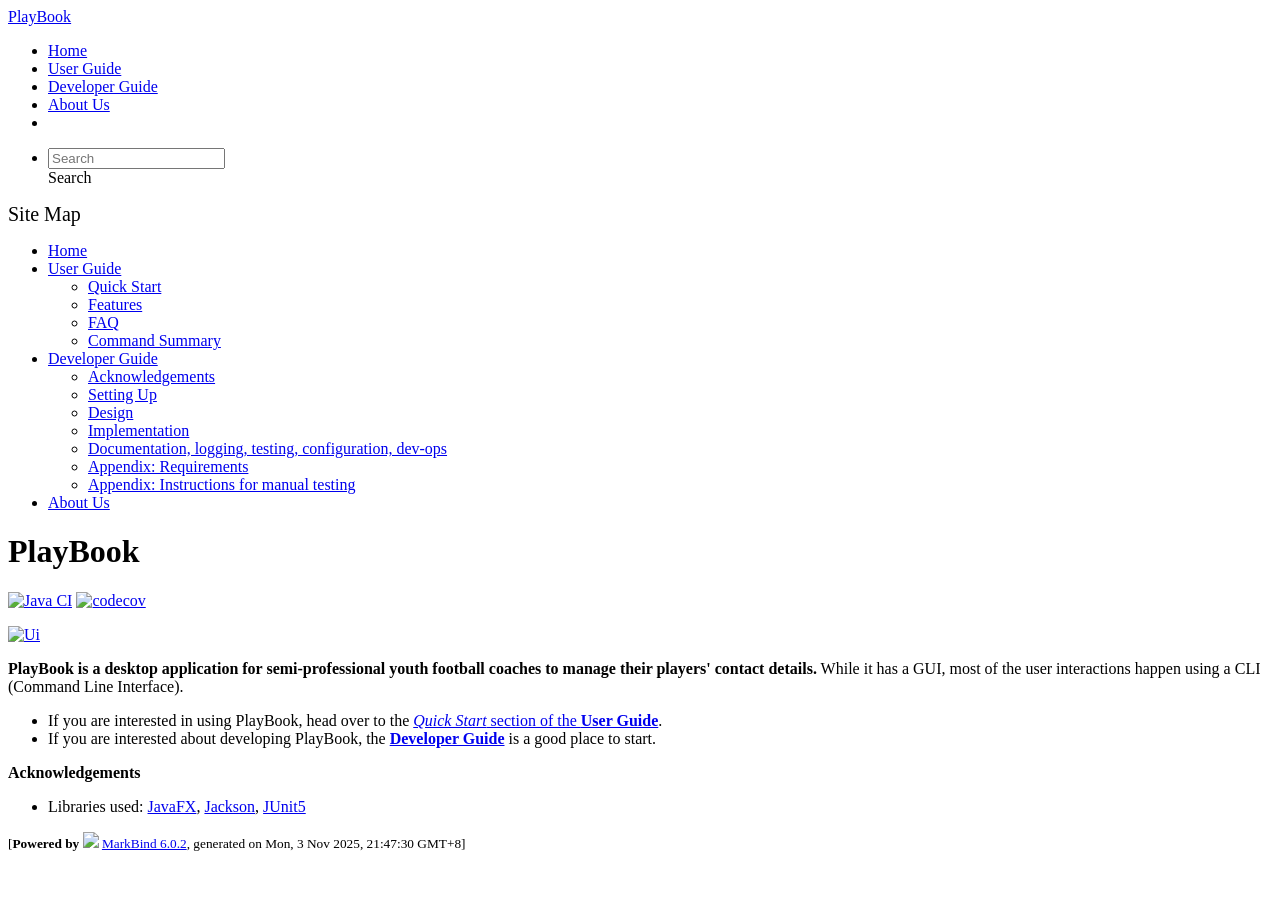
==== index.html @ 5ee9e65a "deploy: 357000d27794a6dd52f6cf8fbbc123ac4b0e7c1d" ====
<!DOCTYPE html>
<html>
<head>
    <meta charset="utf-8">
    <meta http-equiv="X-UA-Compatible" content="IE=edge">
    <meta name="generator" content="MarkBind 6.0.2">
    <meta name="viewport" content="width=device-width, initial-scale=1"><title>PlayBook</title> <link rel="stylesheet" href="/tp/markbind/css/bootstrap.min.css"> <link rel="stylesheet" href="/tp/markbind/fontawesome/css/all.min.css"> <link rel="stylesheet" href="/tp/markbind/glyphicons/css/bootstrap-glyphicons.min.css"><link rel="stylesheet" href="/tp/markbind/css/codeblock-light.min.css"><link rel="stylesheet" href="/tp/markbind/css/markbind.min.css"><link rel="stylesheet" href="/tp/plugins/markbind-plugin-anchors/markbind-plugin-anchors.css"><link rel="stylesheet" href="/tp/plugins/markbind-plugin-tree/markbind-plugin-tree.css">
    
  <link rel="stylesheet" href="/tp/stylesheets/main.css">
<link rel="icon" href="/tp/images/SeEduLogo.png"></head>
<script>
  const baseUrl = '/tp'
</script>
<body >
<div id="app"><!--[--><header sticky><div data-v-2dc82f13><nav class="navbar navbar-expand-md d-print-none navbar-dark bg-dark" data-v-2dc82f13><div class="container-fluid" data-v-2dc82f13><div class="navbar-left" data-v-2dc82f13><!--[--><a href="/tp/index.html" title="Home" class="navbar-brand">PlayBook</a><!--]--></div><div class="navbar-default" data-v-2dc82f13><ul class="navbar-nav me-auto mt-2 mt-lg-0" data-v-2dc82f13><!--[--> <li><a href="/tp/index.html" class="nav-link">Home</a></li> <li><a href="/tp/UserGuide.html" class="nav-link">User Guide</a></li> <li><a href="/tp/DeveloperGuide.html" class="nav-link">Developer Guide</a></li> <li><a href="/tp/AboutUs.html" class="nav-link">About Us</a></li> <li><a href="https://github.com/se-edu/addressbook-level3" target="_blank" class="nav-link"><span><span aria-hidden="true" class="fab fa-github"></span></span></a></li> <!--]--></ul></div><ul class="navbar-nav navbar-right" data-v-2dc82f13><!--[--><li><form class="navbar-form"><div style="position:relative;" class="dropdown" data-v-00e26d0a><!--[--><input value="" data-bs-toggle="dropdown" type="text" class="form-control" placeholder="Search" autocomplete="off" data-v-00e26d0a><div class="form-control placeholder-div-hidden" data-v-00e26d0a>Search</div><!--]--><ul class="dropdown-menu search-dropdown-menu dropdown-menu-hidden dropdown-menu-end" data-v-00e26d0a><!--[--><!--]--></ul></div></form></li><!--]--></ul></div></nav><div style="display:none;" class="lower-navbar-container" data-v-2dc82f13><!--[--><!----><!----><!--]--></div></div></header> <div id="flex-body"><nav id="site-nav" data-v-6b1b63d2><!--[--><div class="site-nav-top"><div class="fw-bold mb-2" style="font-size:1.25rem;">Site Map</div></div> <div class="nav-component slim-scroll"><div class="site-nav-root"><!--[--><ul class="site-nav-list site-nav-list-root" data-v-6b1b63d2><!--[--><li><div class="site-nav-default-list-item site-nav-list-item-0" onclick="handleSiteNavClick(this)"><a href="/tp/index.html">Home</a></div></li> <li><div class="site-nav-default-list-item site-nav-list-item-0" onclick="handleSiteNavClick(this)"><a href="/tp/UserGuide.html">User Guide</a> <div class="site-nav-dropdown-btn-container"><i class="site-nav-dropdown-btn-icon site-nav-rotate-icon" onclick="handleSiteNavClick(this.parentNode.parentNode, false); event.stopPropagation();"><span class="glyphicon glyphicon-menu-down" aria-hidden="true"></span></i></div></div><ul class="site-nav-dropdown-container site-nav-dropdown-container-open site-nav-list"><li><div class="site-nav-default-list-item site-nav-list-item-1" onclick="handleSiteNavClick(this)"><a href="/tp/UserGuide.html#quick-start">Quick Start</a></div></li> <li><div class="site-nav-default-list-item site-nav-list-item-1" onclick="handleSiteNavClick(this)"><a href="/tp/UserGuide.html#features">Features</a></div></li> <li><div class="site-nav-default-list-item site-nav-list-item-1" onclick="handleSiteNavClick(this)"><a href="/tp/UserGuide.html#faq">FAQ</a></div></li> <li><div class="site-nav-default-list-item site-nav-list-item-1" onclick="handleSiteNavClick(this)"><a href="/tp/UserGuide.html#faq">Command Summary</a></div></li></ul></li> <li><div class="site-nav-default-list-item site-nav-list-item-0" onclick="handleSiteNavClick(this)"><a href="/tp/DeveloperGuide.html">Developer Guide</a> <div class="site-nav-dropdown-btn-container"><i class="site-nav-dropdown-btn-icon site-nav-rotate-icon" onclick="handleSiteNavClick(this.parentNode.parentNode, false); event.stopPropagation();"><span class="glyphicon glyphicon-menu-down" aria-hidden="true"></span></i></div></div><ul class="site-nav-dropdown-container site-nav-dropdown-container-open site-nav-list"><li><div class="site-nav-default-list-item site-nav-list-item-1" onclick="handleSiteNavClick(this)"><a href="/tp/DeveloperGuide.html#acknowledgements">Acknowledgements</a></div></li> <li><div class="site-nav-default-list-item site-nav-list-item-1" onclick="handleSiteNavClick(this)"><a href="/tp/DeveloperGuide.html#setting-up-getting-started">Setting Up</a></div></li> <li><div class="site-nav-default-list-item site-nav-list-item-1" onclick="handleSiteNavClick(this)"><a href="/tp/DeveloperGuide.html#design">Design</a></div></li> <li><div class="site-nav-default-list-item site-nav-list-item-1" onclick="handleSiteNavClick(this)"><a href="/tp/DeveloperGuide.html#implementation">Implementation</a></div></li> <li><div class="site-nav-default-list-item site-nav-list-item-1" onclick="handleSiteNavClick(this)"><a href="/tp/DeveloperGuide.html#documentation-logging-testing-configuration-dev-ops">Documentation, logging, testing, configuration, dev-ops</a></div></li> <li><div class="site-nav-default-list-item site-nav-list-item-1" onclick="handleSiteNavClick(this)"><a href="/tp/DeveloperGuide.html#appendix-requirements">Appendix: Requirements</a></div></li> <li><div class="site-nav-default-list-item site-nav-list-item-1" onclick="handleSiteNavClick(this)"><a href="/tp/DeveloperGuide.html#appendix-instructions-for-manual-testing">Appendix: Instructions for manual testing</a></div></li></ul></li> <li><div class="site-nav-default-list-item site-nav-list-item-0" onclick="handleSiteNavClick(this)"><a href="/tp/AboutUs.html">About Us</a></div></li><!--]--><!--v-if--></ul><!--]--></div></div><!--]--><!--v-if--></nav> <div id="content-wrapper"><h1 id="playbook">PlayBook<a class="fa fa-anchor" href="#playbook" onclick="event.stopPropagation()"></a></h1> <p><a href="https://github.com/AY2526S1-CS2103T-T13-3/tp/actions/workflows/gradle.yml"><img src="https://github.com/AY2526S1-CS2103T-T13-3/tp/actions/workflows/gradle.yml/badge.svg" alt="Java CI" class="img-fluid"></a> <a href="https://codecov.io/github/AY2526S1-CS2103T-T13-3/tp"><img src="https://codecov.io/github/AY2526S1-CS2103T-T13-3/tp/graph/badge.svg" alt="codecov" class="img-fluid"></a></p> <p><a href="/tp/images/Ui.png" target="_self"><img src="/tp/images/Ui.png" alt="Ui" class="img-fluid"></a></p> <p><strong>PlayBook is a desktop application for semi-professional youth football coaches to manage their players&#39; contact details.</strong> While it has a GUI, most of the user interactions happen using a CLI (Command Line Interface).</p> <ul><li>If you are interested in using PlayBook, head over to the <a href="/tp/UserGuide.html#quick-start"><em>Quick Start</em> section of the <strong>User Guide</strong></a>.</li> <li>If you are interested about developing PlayBook, the <a href="/tp/DeveloperGuide.html"><strong>Developer Guide</strong></a> is a good place to start.</li></ul> <p><strong>Acknowledgements</strong></p> <ul><li>Libraries used: <a href="https://openjfx.io/">JavaFX</a>, <a href="https://github.com/FasterXML/jackson">Jackson</a>, <a href="https://github.com/junit-team/junit5">JUnit5</a></li></ul></div> <nav id="page-nav" data-v-6b1b63d2><!--[--><div class="nav-component slim-scroll"></div><!--]--><!--v-if--></nav> <div class="scroll-top-button fa-lg d-print-none" style="display:none;bottom:2%;right:2%;position:fixed;" aria-hidden="true"><!--[--><i class="fas fa-arrow-circle-up"></i><!--]--></div></div> <footer><div class="text-center"><small>[<span><strong>Powered by</strong></span> <img src="https://markbind.org/favicon.ico" width="30"> <a href="https://markbind.org/">MarkBind 6.0.2</a>, generated on Mon, 3 Nov 2025, 21:47:30 GMT+8]</small></div></footer><!--]--></div>
</body><script src="/tp/markbind/js/bootstrap-utility.min.js"></script>
<script src="/tp/markbind/js/polyfill.min.js"></script>
<script src="/tp/markbind/js/vue.global.prod.min.js"></script>
<script src="/tp/markbind/js/markbind.min.js"></script>
<script src="index.page-vue-render.js"></script>
<script>
  MarkBind.setupWithSearch()
</script>
</html>
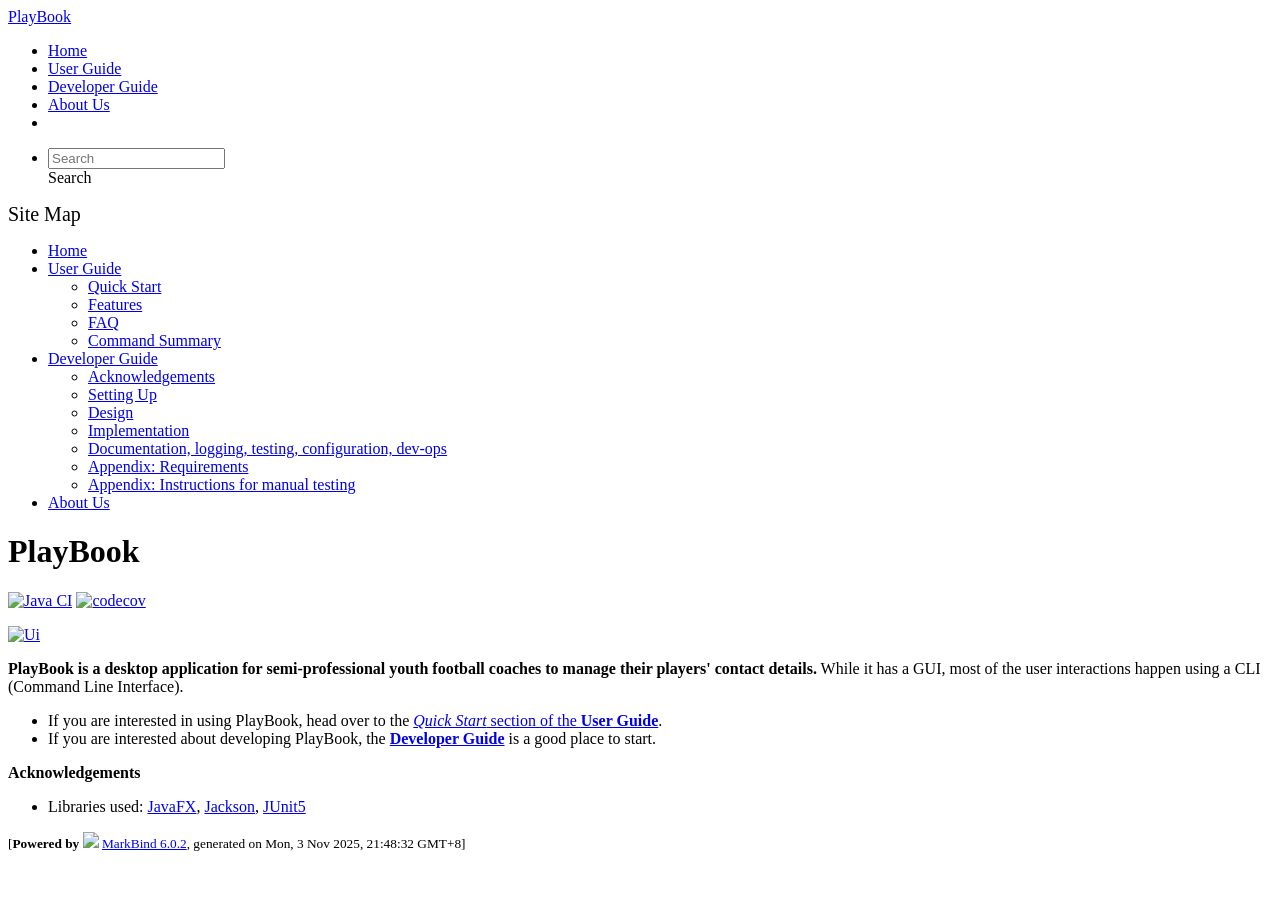
==== commit 5c162503: "deploy: 1089f1abc15758c9f7fe0807a2ab53ad424a448d" ====
--- a/index.html
+++ b/index.html
@@ -12,7 +12,7 @@
   const baseUrl = '/tp'
 </script>
 <body >
-<div id="app"><!--[--><header sticky><div data-v-2dc82f13><nav class="navbar navbar-expand-md d-print-none navbar-dark bg-dark" data-v-2dc82f13><div class="container-fluid" data-v-2dc82f13><div class="navbar-left" data-v-2dc82f13><!--[--><a href="/tp/index.html" title="Home" class="navbar-brand">PlayBook</a><!--]--></div><div class="navbar-default" data-v-2dc82f13><ul class="navbar-nav me-auto mt-2 mt-lg-0" data-v-2dc82f13><!--[--> <li><a href="/tp/index.html" class="nav-link">Home</a></li> <li><a href="/tp/UserGuide.html" class="nav-link">User Guide</a></li> <li><a href="/tp/DeveloperGuide.html" class="nav-link">Developer Guide</a></li> <li><a href="/tp/AboutUs.html" class="nav-link">About Us</a></li> <li><a href="https://github.com/se-edu/addressbook-level3" target="_blank" class="nav-link"><span><span aria-hidden="true" class="fab fa-github"></span></span></a></li> <!--]--></ul></div><ul class="navbar-nav navbar-right" data-v-2dc82f13><!--[--><li><form class="navbar-form"><div style="position:relative;" class="dropdown" data-v-00e26d0a><!--[--><input value="" data-bs-toggle="dropdown" type="text" class="form-control" placeholder="Search" autocomplete="off" data-v-00e26d0a><div class="form-control placeholder-div-hidden" data-v-00e26d0a>Search</div><!--]--><ul class="dropdown-menu search-dropdown-menu dropdown-menu-hidden dropdown-menu-end" data-v-00e26d0a><!--[--><!--]--></ul></div></form></li><!--]--></ul></div></nav><div style="display:none;" class="lower-navbar-container" data-v-2dc82f13><!--[--><!----><!----><!--]--></div></div></header> <div id="flex-body"><nav id="site-nav" data-v-6b1b63d2><!--[--><div class="site-nav-top"><div class="fw-bold mb-2" style="font-size:1.25rem;">Site Map</div></div> <div class="nav-component slim-scroll"><div class="site-nav-root"><!--[--><ul class="site-nav-list site-nav-list-root" data-v-6b1b63d2><!--[--><li><div class="site-nav-default-list-item site-nav-list-item-0" onclick="handleSiteNavClick(this)"><a href="/tp/index.html">Home</a></div></li> <li><div class="site-nav-default-list-item site-nav-list-item-0" onclick="handleSiteNavClick(this)"><a href="/tp/UserGuide.html">User Guide</a> <div class="site-nav-dropdown-btn-container"><i class="site-nav-dropdown-btn-icon site-nav-rotate-icon" onclick="handleSiteNavClick(this.parentNode.parentNode, false); event.stopPropagation();"><span class="glyphicon glyphicon-menu-down" aria-hidden="true"></span></i></div></div><ul class="site-nav-dropdown-container site-nav-dropdown-container-open site-nav-list"><li><div class="site-nav-default-list-item site-nav-list-item-1" onclick="handleSiteNavClick(this)"><a href="/tp/UserGuide.html#quick-start">Quick Start</a></div></li> <li><div class="site-nav-default-list-item site-nav-list-item-1" onclick="handleSiteNavClick(this)"><a href="/tp/UserGuide.html#features">Features</a></div></li> <li><div class="site-nav-default-list-item site-nav-list-item-1" onclick="handleSiteNavClick(this)"><a href="/tp/UserGuide.html#faq">FAQ</a></div></li> <li><div class="site-nav-default-list-item site-nav-list-item-1" onclick="handleSiteNavClick(this)"><a href="/tp/UserGuide.html#faq">Command Summary</a></div></li></ul></li> <li><div class="site-nav-default-list-item site-nav-list-item-0" onclick="handleSiteNavClick(this)"><a href="/tp/DeveloperGuide.html">Developer Guide</a> <div class="site-nav-dropdown-btn-container"><i class="site-nav-dropdown-btn-icon site-nav-rotate-icon" onclick="handleSiteNavClick(this.parentNode.parentNode, false); event.stopPropagation();"><span class="glyphicon glyphicon-menu-down" aria-hidden="true"></span></i></div></div><ul class="site-nav-dropdown-container site-nav-dropdown-container-open site-nav-list"><li><div class="site-nav-default-list-item site-nav-list-item-1" onclick="handleSiteNavClick(this)"><a href="/tp/DeveloperGuide.html#acknowledgements">Acknowledgements</a></div></li> <li><div class="site-nav-default-list-item site-nav-list-item-1" onclick="handleSiteNavClick(this)"><a href="/tp/DeveloperGuide.html#setting-up-getting-started">Setting Up</a></div></li> <li><div class="site-nav-default-list-item site-nav-list-item-1" onclick="handleSiteNavClick(this)"><a href="/tp/DeveloperGuide.html#design">Design</a></div></li> <li><div class="site-nav-default-list-item site-nav-list-item-1" onclick="handleSiteNavClick(this)"><a href="/tp/DeveloperGuide.html#implementation">Implementation</a></div></li> <li><div class="site-nav-default-list-item site-nav-list-item-1" onclick="handleSiteNavClick(this)"><a href="/tp/DeveloperGuide.html#documentation-logging-testing-configuration-dev-ops">Documentation, logging, testing, configuration, dev-ops</a></div></li> <li><div class="site-nav-default-list-item site-nav-list-item-1" onclick="handleSiteNavClick(this)"><a href="/tp/DeveloperGuide.html#appendix-requirements">Appendix: Requirements</a></div></li> <li><div class="site-nav-default-list-item site-nav-list-item-1" onclick="handleSiteNavClick(this)"><a href="/tp/DeveloperGuide.html#appendix-instructions-for-manual-testing">Appendix: Instructions for manual testing</a></div></li></ul></li> <li><div class="site-nav-default-list-item site-nav-list-item-0" onclick="handleSiteNavClick(this)"><a href="/tp/AboutUs.html">About Us</a></div></li><!--]--><!--v-if--></ul><!--]--></div></div><!--]--><!--v-if--></nav> <div id="content-wrapper"><h1 id="playbook">PlayBook<a class="fa fa-anchor" href="#playbook" onclick="event.stopPropagation()"></a></h1> <p><a href="https://github.com/AY2526S1-CS2103T-T13-3/tp/actions/workflows/gradle.yml"><img src="https://github.com/AY2526S1-CS2103T-T13-3/tp/actions/workflows/gradle.yml/badge.svg" alt="Java CI" class="img-fluid"></a> <a href="https://codecov.io/github/AY2526S1-CS2103T-T13-3/tp"><img src="https://codecov.io/github/AY2526S1-CS2103T-T13-3/tp/graph/badge.svg" alt="codecov" class="img-fluid"></a></p> <p><a href="/tp/images/Ui.png" target="_self"><img src="/tp/images/Ui.png" alt="Ui" class="img-fluid"></a></p> <p><strong>PlayBook is a desktop application for semi-professional youth football coaches to manage their players&#39; contact details.</strong> While it has a GUI, most of the user interactions happen using a CLI (Command Line Interface).</p> <ul><li>If you are interested in using PlayBook, head over to the <a href="/tp/UserGuide.html#quick-start"><em>Quick Start</em> section of the <strong>User Guide</strong></a>.</li> <li>If you are interested about developing PlayBook, the <a href="/tp/DeveloperGuide.html"><strong>Developer Guide</strong></a> is a good place to start.</li></ul> <p><strong>Acknowledgements</strong></p> <ul><li>Libraries used: <a href="https://openjfx.io/">JavaFX</a>, <a href="https://github.com/FasterXML/jackson">Jackson</a>, <a href="https://github.com/junit-team/junit5">JUnit5</a></li></ul></div> <nav id="page-nav" data-v-6b1b63d2><!--[--><div class="nav-component slim-scroll"></div><!--]--><!--v-if--></nav> <div class="scroll-top-button fa-lg d-print-none" style="display:none;bottom:2%;right:2%;position:fixed;" aria-hidden="true"><!--[--><i class="fas fa-arrow-circle-up"></i><!--]--></div></div> <footer><div class="text-center"><small>[<span><strong>Powered by</strong></span> <img src="https://markbind.org/favicon.ico" width="30"> <a href="https://markbind.org/">MarkBind 6.0.2</a>, generated on Mon, 3 Nov 2025, 21:47:30 GMT+8]</small></div></footer><!--]--></div>
+<div id="app"><!--[--><header sticky><div data-v-2dc82f13><nav class="navbar navbar-expand-md d-print-none navbar-dark bg-dark" data-v-2dc82f13><div class="container-fluid" data-v-2dc82f13><div class="navbar-left" data-v-2dc82f13><!--[--><a href="/tp/index.html" title="Home" class="navbar-brand">PlayBook</a><!--]--></div><div class="navbar-default" data-v-2dc82f13><ul class="navbar-nav me-auto mt-2 mt-lg-0" data-v-2dc82f13><!--[--> <li><a href="/tp/index.html" class="nav-link">Home</a></li> <li><a href="/tp/UserGuide.html" class="nav-link">User Guide</a></li> <li><a href="/tp/DeveloperGuide.html" class="nav-link">Developer Guide</a></li> <li><a href="/tp/AboutUs.html" class="nav-link">About Us</a></li> <li><a href="https://github.com/se-edu/addressbook-level3" target="_blank" class="nav-link"><span><span aria-hidden="true" class="fab fa-github"></span></span></a></li> <!--]--></ul></div><ul class="navbar-nav navbar-right" data-v-2dc82f13><!--[--><li><form class="navbar-form"><div style="position:relative;" class="dropdown" data-v-00e26d0a><!--[--><input value="" data-bs-toggle="dropdown" type="text" class="form-control" placeholder="Search" autocomplete="off" data-v-00e26d0a><div class="form-control placeholder-div-hidden" data-v-00e26d0a>Search</div><!--]--><ul class="dropdown-menu search-dropdown-menu dropdown-menu-hidden dropdown-menu-end" data-v-00e26d0a><!--[--><!--]--></ul></div></form></li><!--]--></ul></div></nav><div style="display:none;" class="lower-navbar-container" data-v-2dc82f13><!--[--><!----><!----><!--]--></div></div></header> <div id="flex-body"><nav id="site-nav" data-v-6b1b63d2><!--[--><div class="site-nav-top"><div class="fw-bold mb-2" style="font-size:1.25rem;">Site Map</div></div> <div class="nav-component slim-scroll"><div class="site-nav-root"><!--[--><ul class="site-nav-list site-nav-list-root" data-v-6b1b63d2><!--[--><li><div class="site-nav-default-list-item site-nav-list-item-0" onclick="handleSiteNavClick(this)"><a href="/tp/index.html">Home</a></div></li> <li><div class="site-nav-default-list-item site-nav-list-item-0" onclick="handleSiteNavClick(this)"><a href="/tp/UserGuide.html">User Guide</a> <div class="site-nav-dropdown-btn-container"><i class="site-nav-dropdown-btn-icon site-nav-rotate-icon" onclick="handleSiteNavClick(this.parentNode.parentNode, false); event.stopPropagation();"><span class="glyphicon glyphicon-menu-down" aria-hidden="true"></span></i></div></div><ul class="site-nav-dropdown-container site-nav-dropdown-container-open site-nav-list"><li><div class="site-nav-default-list-item site-nav-list-item-1" onclick="handleSiteNavClick(this)"><a href="/tp/UserGuide.html#quick-start">Quick Start</a></div></li> <li><div class="site-nav-default-list-item site-nav-list-item-1" onclick="handleSiteNavClick(this)"><a href="/tp/UserGuide.html#features">Features</a></div></li> <li><div class="site-nav-default-list-item site-nav-list-item-1" onclick="handleSiteNavClick(this)"><a href="/tp/UserGuide.html#faq">FAQ</a></div></li> <li><div class="site-nav-default-list-item site-nav-list-item-1" onclick="handleSiteNavClick(this)"><a href="/tp/UserGuide.html#faq">Command Summary</a></div></li></ul></li> <li><div class="site-nav-default-list-item site-nav-list-item-0" onclick="handleSiteNavClick(this)"><a href="/tp/DeveloperGuide.html">Developer Guide</a> <div class="site-nav-dropdown-btn-container"><i class="site-nav-dropdown-btn-icon site-nav-rotate-icon" onclick="handleSiteNavClick(this.parentNode.parentNode, false); event.stopPropagation();"><span class="glyphicon glyphicon-menu-down" aria-hidden="true"></span></i></div></div><ul class="site-nav-dropdown-container site-nav-dropdown-container-open site-nav-list"><li><div class="site-nav-default-list-item site-nav-list-item-1" onclick="handleSiteNavClick(this)"><a href="/tp/DeveloperGuide.html#acknowledgements">Acknowledgements</a></div></li> <li><div class="site-nav-default-list-item site-nav-list-item-1" onclick="handleSiteNavClick(this)"><a href="/tp/DeveloperGuide.html#setting-up-getting-started">Setting Up</a></div></li> <li><div class="site-nav-default-list-item site-nav-list-item-1" onclick="handleSiteNavClick(this)"><a href="/tp/DeveloperGuide.html#design">Design</a></div></li> <li><div class="site-nav-default-list-item site-nav-list-item-1" onclick="handleSiteNavClick(this)"><a href="/tp/DeveloperGuide.html#implementation">Implementation</a></div></li> <li><div class="site-nav-default-list-item site-nav-list-item-1" onclick="handleSiteNavClick(this)"><a href="/tp/DeveloperGuide.html#documentation-logging-testing-configuration-dev-ops">Documentation, logging, testing, configuration, dev-ops</a></div></li> <li><div class="site-nav-default-list-item site-nav-list-item-1" onclick="handleSiteNavClick(this)"><a href="/tp/DeveloperGuide.html#appendix-requirements">Appendix: Requirements</a></div></li> <li><div class="site-nav-default-list-item site-nav-list-item-1" onclick="handleSiteNavClick(this)"><a href="/tp/DeveloperGuide.html#appendix-instructions-for-manual-testing">Appendix: Instructions for manual testing</a></div></li></ul></li> <li><div class="site-nav-default-list-item site-nav-list-item-0" onclick="handleSiteNavClick(this)"><a href="/tp/AboutUs.html">About Us</a></div></li><!--]--><!--v-if--></ul><!--]--></div></div><!--]--><!--v-if--></nav> <div id="content-wrapper"><h1 id="playbook">PlayBook<a class="fa fa-anchor" href="#playbook" onclick="event.stopPropagation()"></a></h1> <p><a href="https://github.com/AY2526S1-CS2103T-T13-3/tp/actions/workflows/gradle.yml"><img src="https://github.com/AY2526S1-CS2103T-T13-3/tp/actions/workflows/gradle.yml/badge.svg" alt="Java CI" class="img-fluid"></a> <a href="https://codecov.io/github/AY2526S1-CS2103T-T13-3/tp"><img src="https://codecov.io/github/AY2526S1-CS2103T-T13-3/tp/graph/badge.svg" alt="codecov" class="img-fluid"></a></p> <p><a href="/tp/images/Ui.png" target="_self"><img src="/tp/images/Ui.png" alt="Ui" class="img-fluid"></a></p> <p><strong>PlayBook is a desktop application for semi-professional youth football coaches to manage their players&#39; contact details.</strong> While it has a GUI, most of the user interactions happen using a CLI (Command Line Interface).</p> <ul><li>If you are interested in using PlayBook, head over to the <a href="/tp/UserGuide.html#quick-start"><em>Quick Start</em> section of the <strong>User Guide</strong></a>.</li> <li>If you are interested about developing PlayBook, the <a href="/tp/DeveloperGuide.html"><strong>Developer Guide</strong></a> is a good place to start.</li></ul> <p><strong>Acknowledgements</strong></p> <ul><li>Libraries used: <a href="https://openjfx.io/">JavaFX</a>, <a href="https://github.com/FasterXML/jackson">Jackson</a>, <a href="https://github.com/junit-team/junit5">JUnit5</a></li></ul></div> <nav id="page-nav" data-v-6b1b63d2><!--[--><div class="nav-component slim-scroll"></div><!--]--><!--v-if--></nav> <div class="scroll-top-button fa-lg d-print-none" style="display:none;bottom:2%;right:2%;position:fixed;" aria-hidden="true"><!--[--><i class="fas fa-arrow-circle-up"></i><!--]--></div></div> <footer><div class="text-center"><small>[<span><strong>Powered by</strong></span> <img src="https://markbind.org/favicon.ico" width="30"> <a href="https://markbind.org/">MarkBind 6.0.2</a>, generated on Mon, 3 Nov 2025, 21:48:32 GMT+8]</small></div></footer><!--]--></div>
 </body><script src="/tp/markbind/js/bootstrap-utility.min.js"></script>
 <script src="/tp/markbind/js/polyfill.min.js"></script>
 <script src="/tp/markbind/js/vue.global.prod.min.js"></script>
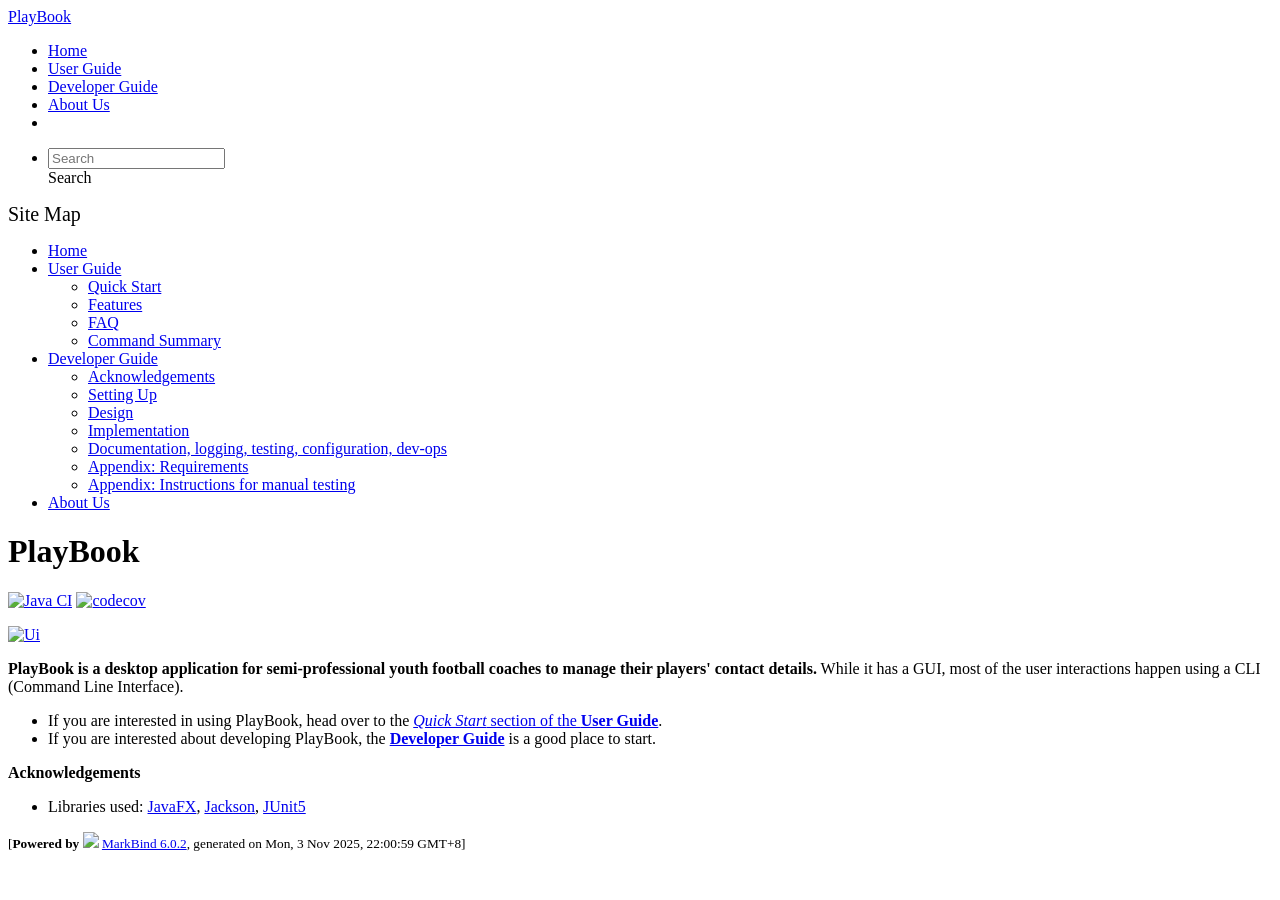
==== commit dcd7d401: "deploy: 338209820251c3b76a4b64e888a7b5929c83005c" ====
--- a/index.html
+++ b/index.html
@@ -12,7 +12,7 @@
   const baseUrl = '/tp'
 </script>
 <body >
-<div id="app"><!--[--><header sticky><div data-v-2dc82f13><nav class="navbar navbar-expand-md d-print-none navbar-dark bg-dark" data-v-2dc82f13><div class="container-fluid" data-v-2dc82f13><div class="navbar-left" data-v-2dc82f13><!--[--><a href="/tp/index.html" title="Home" class="navbar-brand">PlayBook</a><!--]--></div><div class="navbar-default" data-v-2dc82f13><ul class="navbar-nav me-auto mt-2 mt-lg-0" data-v-2dc82f13><!--[--> <li><a href="/tp/index.html" class="nav-link">Home</a></li> <li><a href="/tp/UserGuide.html" class="nav-link">User Guide</a></li> <li><a href="/tp/DeveloperGuide.html" class="nav-link">Developer Guide</a></li> <li><a href="/tp/AboutUs.html" class="nav-link">About Us</a></li> <li><a href="https://github.com/se-edu/addressbook-level3" target="_blank" class="nav-link"><span><span aria-hidden="true" class="fab fa-github"></span></span></a></li> <!--]--></ul></div><ul class="navbar-nav navbar-right" data-v-2dc82f13><!--[--><li><form class="navbar-form"><div style="position:relative;" class="dropdown" data-v-00e26d0a><!--[--><input value="" data-bs-toggle="dropdown" type="text" class="form-control" placeholder="Search" autocomplete="off" data-v-00e26d0a><div class="form-control placeholder-div-hidden" data-v-00e26d0a>Search</div><!--]--><ul class="dropdown-menu search-dropdown-menu dropdown-menu-hidden dropdown-menu-end" data-v-00e26d0a><!--[--><!--]--></ul></div></form></li><!--]--></ul></div></nav><div style="display:none;" class="lower-navbar-container" data-v-2dc82f13><!--[--><!----><!----><!--]--></div></div></header> <div id="flex-body"><nav id="site-nav" data-v-6b1b63d2><!--[--><div class="site-nav-top"><div class="fw-bold mb-2" style="font-size:1.25rem;">Site Map</div></div> <div class="nav-component slim-scroll"><div class="site-nav-root"><!--[--><ul class="site-nav-list site-nav-list-root" data-v-6b1b63d2><!--[--><li><div class="site-nav-default-list-item site-nav-list-item-0" onclick="handleSiteNavClick(this)"><a href="/tp/index.html">Home</a></div></li> <li><div class="site-nav-default-list-item site-nav-list-item-0" onclick="handleSiteNavClick(this)"><a href="/tp/UserGuide.html">User Guide</a> <div class="site-nav-dropdown-btn-container"><i class="site-nav-dropdown-btn-icon site-nav-rotate-icon" onclick="handleSiteNavClick(this.parentNode.parentNode, false); event.stopPropagation();"><span class="glyphicon glyphicon-menu-down" aria-hidden="true"></span></i></div></div><ul class="site-nav-dropdown-container site-nav-dropdown-container-open site-nav-list"><li><div class="site-nav-default-list-item site-nav-list-item-1" onclick="handleSiteNavClick(this)"><a href="/tp/UserGuide.html#quick-start">Quick Start</a></div></li> <li><div class="site-nav-default-list-item site-nav-list-item-1" onclick="handleSiteNavClick(this)"><a href="/tp/UserGuide.html#features">Features</a></div></li> <li><div class="site-nav-default-list-item site-nav-list-item-1" onclick="handleSiteNavClick(this)"><a href="/tp/UserGuide.html#faq">FAQ</a></div></li> <li><div class="site-nav-default-list-item site-nav-list-item-1" onclick="handleSiteNavClick(this)"><a href="/tp/UserGuide.html#faq">Command Summary</a></div></li></ul></li> <li><div class="site-nav-default-list-item site-nav-list-item-0" onclick="handleSiteNavClick(this)"><a href="/tp/DeveloperGuide.html">Developer Guide</a> <div class="site-nav-dropdown-btn-container"><i class="site-nav-dropdown-btn-icon site-nav-rotate-icon" onclick="handleSiteNavClick(this.parentNode.parentNode, false); event.stopPropagation();"><span class="glyphicon glyphicon-menu-down" aria-hidden="true"></span></i></div></div><ul class="site-nav-dropdown-container site-nav-dropdown-container-open site-nav-list"><li><div class="site-nav-default-list-item site-nav-list-item-1" onclick="handleSiteNavClick(this)"><a href="/tp/DeveloperGuide.html#acknowledgements">Acknowledgements</a></div></li> <li><div class="site-nav-default-list-item site-nav-list-item-1" onclick="handleSiteNavClick(this)"><a href="/tp/DeveloperGuide.html#setting-up-getting-started">Setting Up</a></div></li> <li><div class="site-nav-default-list-item site-nav-list-item-1" onclick="handleSiteNavClick(this)"><a href="/tp/DeveloperGuide.html#design">Design</a></div></li> <li><div class="site-nav-default-list-item site-nav-list-item-1" onclick="handleSiteNavClick(this)"><a href="/tp/DeveloperGuide.html#implementation">Implementation</a></div></li> <li><div class="site-nav-default-list-item site-nav-list-item-1" onclick="handleSiteNavClick(this)"><a href="/tp/DeveloperGuide.html#documentation-logging-testing-configuration-dev-ops">Documentation, logging, testing, configuration, dev-ops</a></div></li> <li><div class="site-nav-default-list-item site-nav-list-item-1" onclick="handleSiteNavClick(this)"><a href="/tp/DeveloperGuide.html#appendix-requirements">Appendix: Requirements</a></div></li> <li><div class="site-nav-default-list-item site-nav-list-item-1" onclick="handleSiteNavClick(this)"><a href="/tp/DeveloperGuide.html#appendix-instructions-for-manual-testing">Appendix: Instructions for manual testing</a></div></li></ul></li> <li><div class="site-nav-default-list-item site-nav-list-item-0" onclick="handleSiteNavClick(this)"><a href="/tp/AboutUs.html">About Us</a></div></li><!--]--><!--v-if--></ul><!--]--></div></div><!--]--><!--v-if--></nav> <div id="content-wrapper"><h1 id="playbook">PlayBook<a class="fa fa-anchor" href="#playbook" onclick="event.stopPropagation()"></a></h1> <p><a href="https://github.com/AY2526S1-CS2103T-T13-3/tp/actions/workflows/gradle.yml"><img src="https://github.com/AY2526S1-CS2103T-T13-3/tp/actions/workflows/gradle.yml/badge.svg" alt="Java CI" class="img-fluid"></a> <a href="https://codecov.io/github/AY2526S1-CS2103T-T13-3/tp"><img src="https://codecov.io/github/AY2526S1-CS2103T-T13-3/tp/graph/badge.svg" alt="codecov" class="img-fluid"></a></p> <p><a href="/tp/images/Ui.png" target="_self"><img src="/tp/images/Ui.png" alt="Ui" class="img-fluid"></a></p> <p><strong>PlayBook is a desktop application for semi-professional youth football coaches to manage their players&#39; contact details.</strong> While it has a GUI, most of the user interactions happen using a CLI (Command Line Interface).</p> <ul><li>If you are interested in using PlayBook, head over to the <a href="/tp/UserGuide.html#quick-start"><em>Quick Start</em> section of the <strong>User Guide</strong></a>.</li> <li>If you are interested about developing PlayBook, the <a href="/tp/DeveloperGuide.html"><strong>Developer Guide</strong></a> is a good place to start.</li></ul> <p><strong>Acknowledgements</strong></p> <ul><li>Libraries used: <a href="https://openjfx.io/">JavaFX</a>, <a href="https://github.com/FasterXML/jackson">Jackson</a>, <a href="https://github.com/junit-team/junit5">JUnit5</a></li></ul></div> <nav id="page-nav" data-v-6b1b63d2><!--[--><div class="nav-component slim-scroll"></div><!--]--><!--v-if--></nav> <div class="scroll-top-button fa-lg d-print-none" style="display:none;bottom:2%;right:2%;position:fixed;" aria-hidden="true"><!--[--><i class="fas fa-arrow-circle-up"></i><!--]--></div></div> <footer><div class="text-center"><small>[<span><strong>Powered by</strong></span> <img src="https://markbind.org/favicon.ico" width="30"> <a href="https://markbind.org/">MarkBind 6.0.2</a>, generated on Mon, 3 Nov 2025, 21:48:32 GMT+8]</small></div></footer><!--]--></div>
+<div id="app"><!--[--><header sticky><div data-v-2dc82f13><nav class="navbar navbar-expand-md d-print-none navbar-dark bg-dark" data-v-2dc82f13><div class="container-fluid" data-v-2dc82f13><div class="navbar-left" data-v-2dc82f13><!--[--><a href="/tp/index.html" title="Home" class="navbar-brand">PlayBook</a><!--]--></div><div class="navbar-default" data-v-2dc82f13><ul class="navbar-nav me-auto mt-2 mt-lg-0" data-v-2dc82f13><!--[--> <li><a href="/tp/index.html" class="nav-link">Home</a></li> <li><a href="/tp/UserGuide.html" class="nav-link">User Guide</a></li> <li><a href="/tp/DeveloperGuide.html" class="nav-link">Developer Guide</a></li> <li><a href="/tp/AboutUs.html" class="nav-link">About Us</a></li> <li><a href="https://github.com/se-edu/addressbook-level3" target="_blank" class="nav-link"><span><span aria-hidden="true" class="fab fa-github"></span></span></a></li> <!--]--></ul></div><ul class="navbar-nav navbar-right" data-v-2dc82f13><!--[--><li><form class="navbar-form"><div style="position:relative;" class="dropdown" data-v-00e26d0a><!--[--><input value="" data-bs-toggle="dropdown" type="text" class="form-control" placeholder="Search" autocomplete="off" data-v-00e26d0a><div class="form-control placeholder-div-hidden" data-v-00e26d0a>Search</div><!--]--><ul class="dropdown-menu search-dropdown-menu dropdown-menu-hidden dropdown-menu-end" data-v-00e26d0a><!--[--><!--]--></ul></div></form></li><!--]--></ul></div></nav><div style="display:none;" class="lower-navbar-container" data-v-2dc82f13><!--[--><!----><!----><!--]--></div></div></header> <div id="flex-body"><nav id="site-nav" data-v-6b1b63d2><!--[--><div class="site-nav-top"><div class="fw-bold mb-2" style="font-size:1.25rem;">Site Map</div></div> <div class="nav-component slim-scroll"><div class="site-nav-root"><!--[--><ul class="site-nav-list site-nav-list-root" data-v-6b1b63d2><!--[--><li><div class="site-nav-default-list-item site-nav-list-item-0" onclick="handleSiteNavClick(this)"><a href="/tp/index.html">Home</a></div></li> <li><div class="site-nav-default-list-item site-nav-list-item-0" onclick="handleSiteNavClick(this)"><a href="/tp/UserGuide.html">User Guide</a> <div class="site-nav-dropdown-btn-container"><i class="site-nav-dropdown-btn-icon site-nav-rotate-icon" onclick="handleSiteNavClick(this.parentNode.parentNode, false); event.stopPropagation();"><span class="glyphicon glyphicon-menu-down" aria-hidden="true"></span></i></div></div><ul class="site-nav-dropdown-container site-nav-dropdown-container-open site-nav-list"><li><div class="site-nav-default-list-item site-nav-list-item-1" onclick="handleSiteNavClick(this)"><a href="/tp/UserGuide.html#quick-start">Quick Start</a></div></li> <li><div class="site-nav-default-list-item site-nav-list-item-1" onclick="handleSiteNavClick(this)"><a href="/tp/UserGuide.html#features">Features</a></div></li> <li><div class="site-nav-default-list-item site-nav-list-item-1" onclick="handleSiteNavClick(this)"><a href="/tp/UserGuide.html#faq">FAQ</a></div></li> <li><div class="site-nav-default-list-item site-nav-list-item-1" onclick="handleSiteNavClick(this)"><a href="/tp/UserGuide.html#faq">Command Summary</a></div></li></ul></li> <li><div class="site-nav-default-list-item site-nav-list-item-0" onclick="handleSiteNavClick(this)"><a href="/tp/DeveloperGuide.html">Developer Guide</a> <div class="site-nav-dropdown-btn-container"><i class="site-nav-dropdown-btn-icon site-nav-rotate-icon" onclick="handleSiteNavClick(this.parentNode.parentNode, false); event.stopPropagation();"><span class="glyphicon glyphicon-menu-down" aria-hidden="true"></span></i></div></div><ul class="site-nav-dropdown-container site-nav-dropdown-container-open site-nav-list"><li><div class="site-nav-default-list-item site-nav-list-item-1" onclick="handleSiteNavClick(this)"><a href="/tp/DeveloperGuide.html#acknowledgements">Acknowledgements</a></div></li> <li><div class="site-nav-default-list-item site-nav-list-item-1" onclick="handleSiteNavClick(this)"><a href="/tp/DeveloperGuide.html#setting-up-getting-started">Setting Up</a></div></li> <li><div class="site-nav-default-list-item site-nav-list-item-1" onclick="handleSiteNavClick(this)"><a href="/tp/DeveloperGuide.html#design">Design</a></div></li> <li><div class="site-nav-default-list-item site-nav-list-item-1" onclick="handleSiteNavClick(this)"><a href="/tp/DeveloperGuide.html#implementation">Implementation</a></div></li> <li><div class="site-nav-default-list-item site-nav-list-item-1" onclick="handleSiteNavClick(this)"><a href="/tp/DeveloperGuide.html#documentation-logging-testing-configuration-dev-ops">Documentation, logging, testing, configuration, dev-ops</a></div></li> <li><div class="site-nav-default-list-item site-nav-list-item-1" onclick="handleSiteNavClick(this)"><a href="/tp/DeveloperGuide.html#appendix-requirements">Appendix: Requirements</a></div></li> <li><div class="site-nav-default-list-item site-nav-list-item-1" onclick="handleSiteNavClick(this)"><a href="/tp/DeveloperGuide.html#appendix-instructions-for-manual-testing">Appendix: Instructions for manual testing</a></div></li></ul></li> <li><div class="site-nav-default-list-item site-nav-list-item-0" onclick="handleSiteNavClick(this)"><a href="/tp/AboutUs.html">About Us</a></div></li><!--]--><!--v-if--></ul><!--]--></div></div><!--]--><!--v-if--></nav> <div id="content-wrapper"><h1 id="playbook">PlayBook<a class="fa fa-anchor" href="#playbook" onclick="event.stopPropagation()"></a></h1> <p><a href="https://github.com/AY2526S1-CS2103T-T13-3/tp/actions/workflows/gradle.yml"><img src="https://github.com/AY2526S1-CS2103T-T13-3/tp/actions/workflows/gradle.yml/badge.svg" alt="Java CI" class="img-fluid"></a> <a href="https://codecov.io/github/AY2526S1-CS2103T-T13-3/tp"><img src="https://codecov.io/github/AY2526S1-CS2103T-T13-3/tp/graph/badge.svg" alt="codecov" class="img-fluid"></a></p> <p><a href="/tp/images/Ui.png" target="_self"><img src="/tp/images/Ui.png" alt="Ui" class="img-fluid"></a></p> <p><strong>PlayBook is a desktop application for semi-professional youth football coaches to manage their players&#39; contact details.</strong> While it has a GUI, most of the user interactions happen using a CLI (Command Line Interface).</p> <ul><li>If you are interested in using PlayBook, head over to the <a href="/tp/UserGuide.html#quick-start"><em>Quick Start</em> section of the <strong>User Guide</strong></a>.</li> <li>If you are interested about developing PlayBook, the <a href="/tp/DeveloperGuide.html"><strong>Developer Guide</strong></a> is a good place to start.</li></ul> <p><strong>Acknowledgements</strong></p> <ul><li>Libraries used: <a href="https://openjfx.io/">JavaFX</a>, <a href="https://github.com/FasterXML/jackson">Jackson</a>, <a href="https://github.com/junit-team/junit5">JUnit5</a></li></ul></div> <nav id="page-nav" data-v-6b1b63d2><!--[--><div class="nav-component slim-scroll"></div><!--]--><!--v-if--></nav> <div class="scroll-top-button fa-lg d-print-none" style="display:none;bottom:2%;right:2%;position:fixed;" aria-hidden="true"><!--[--><i class="fas fa-arrow-circle-up"></i><!--]--></div></div> <footer><div class="text-center"><small>[<span><strong>Powered by</strong></span> <img src="https://markbind.org/favicon.ico" width="30"> <a href="https://markbind.org/">MarkBind 6.0.2</a>, generated on Mon, 3 Nov 2025, 22:00:59 GMT+8]</small></div></footer><!--]--></div>
 </body><script src="/tp/markbind/js/bootstrap-utility.min.js"></script>
 <script src="/tp/markbind/js/polyfill.min.js"></script>
 <script src="/tp/markbind/js/vue.global.prod.min.js"></script>
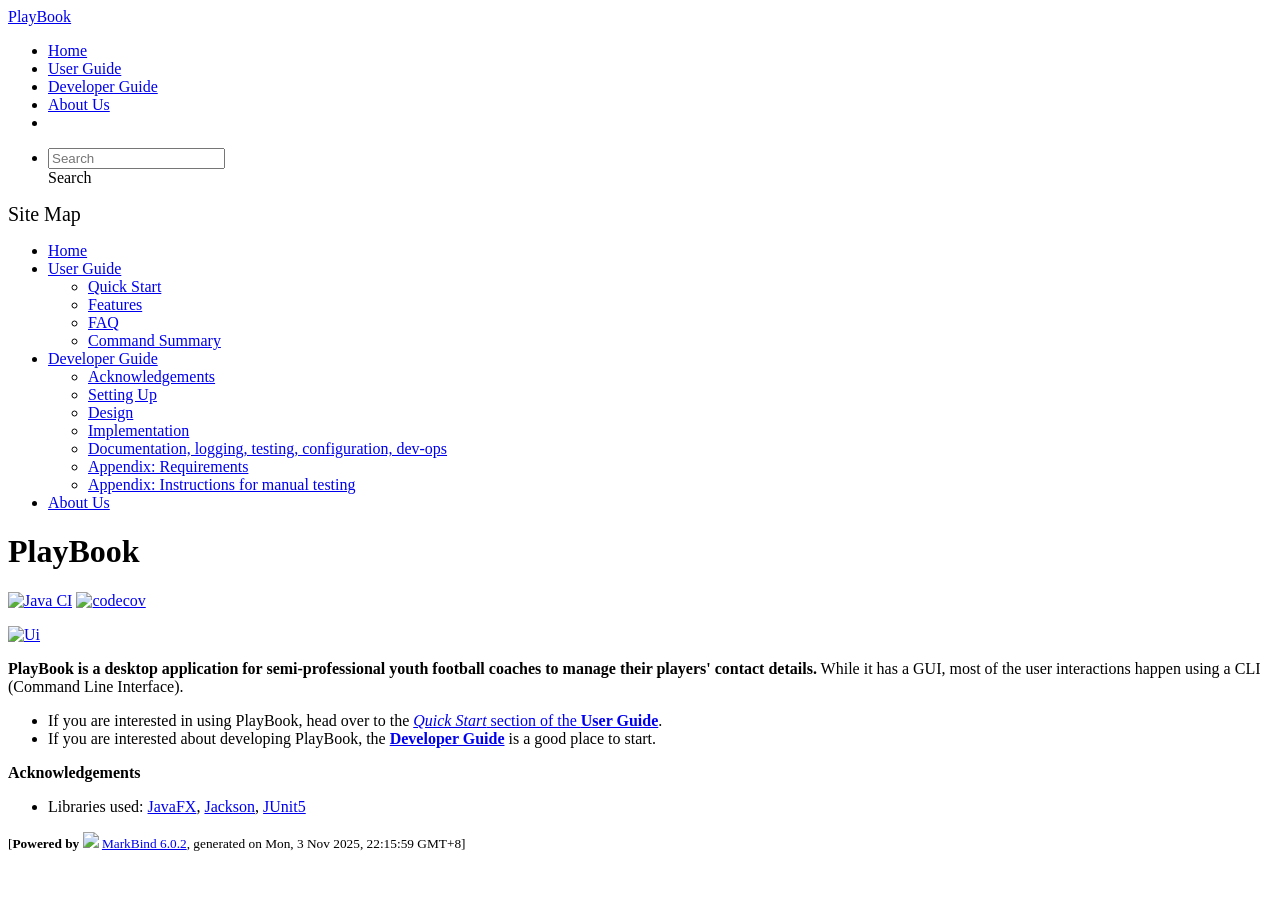
==== commit 87f5a8cf: "deploy: 5b99985f8dd5115da242ec83529a70aff6ef9508" ====
--- a/index.html
+++ b/index.html
@@ -12,7 +12,7 @@
   const baseUrl = '/tp'
 </script>
 <body >
-<div id="app"><!--[--><header sticky><div data-v-2dc82f13><nav class="navbar navbar-expand-md d-print-none navbar-dark bg-dark" data-v-2dc82f13><div class="container-fluid" data-v-2dc82f13><div class="navbar-left" data-v-2dc82f13><!--[--><a href="/tp/index.html" title="Home" class="navbar-brand">PlayBook</a><!--]--></div><div class="navbar-default" data-v-2dc82f13><ul class="navbar-nav me-auto mt-2 mt-lg-0" data-v-2dc82f13><!--[--> <li><a href="/tp/index.html" class="nav-link">Home</a></li> <li><a href="/tp/UserGuide.html" class="nav-link">User Guide</a></li> <li><a href="/tp/DeveloperGuide.html" class="nav-link">Developer Guide</a></li> <li><a href="/tp/AboutUs.html" class="nav-link">About Us</a></li> <li><a href="https://github.com/se-edu/addressbook-level3" target="_blank" class="nav-link"><span><span aria-hidden="true" class="fab fa-github"></span></span></a></li> <!--]--></ul></div><ul class="navbar-nav navbar-right" data-v-2dc82f13><!--[--><li><form class="navbar-form"><div style="position:relative;" class="dropdown" data-v-00e26d0a><!--[--><input value="" data-bs-toggle="dropdown" type="text" class="form-control" placeholder="Search" autocomplete="off" data-v-00e26d0a><div class="form-control placeholder-div-hidden" data-v-00e26d0a>Search</div><!--]--><ul class="dropdown-menu search-dropdown-menu dropdown-menu-hidden dropdown-menu-end" data-v-00e26d0a><!--[--><!--]--></ul></div></form></li><!--]--></ul></div></nav><div style="display:none;" class="lower-navbar-container" data-v-2dc82f13><!--[--><!----><!----><!--]--></div></div></header> <div id="flex-body"><nav id="site-nav" data-v-6b1b63d2><!--[--><div class="site-nav-top"><div class="fw-bold mb-2" style="font-size:1.25rem;">Site Map</div></div> <div class="nav-component slim-scroll"><div class="site-nav-root"><!--[--><ul class="site-nav-list site-nav-list-root" data-v-6b1b63d2><!--[--><li><div class="site-nav-default-list-item site-nav-list-item-0" onclick="handleSiteNavClick(this)"><a href="/tp/index.html">Home</a></div></li> <li><div class="site-nav-default-list-item site-nav-list-item-0" onclick="handleSiteNavClick(this)"><a href="/tp/UserGuide.html">User Guide</a> <div class="site-nav-dropdown-btn-container"><i class="site-nav-dropdown-btn-icon site-nav-rotate-icon" onclick="handleSiteNavClick(this.parentNode.parentNode, false); event.stopPropagation();"><span class="glyphicon glyphicon-menu-down" aria-hidden="true"></span></i></div></div><ul class="site-nav-dropdown-container site-nav-dropdown-container-open site-nav-list"><li><div class="site-nav-default-list-item site-nav-list-item-1" onclick="handleSiteNavClick(this)"><a href="/tp/UserGuide.html#quick-start">Quick Start</a></div></li> <li><div class="site-nav-default-list-item site-nav-list-item-1" onclick="handleSiteNavClick(this)"><a href="/tp/UserGuide.html#features">Features</a></div></li> <li><div class="site-nav-default-list-item site-nav-list-item-1" onclick="handleSiteNavClick(this)"><a href="/tp/UserGuide.html#faq">FAQ</a></div></li> <li><div class="site-nav-default-list-item site-nav-list-item-1" onclick="handleSiteNavClick(this)"><a href="/tp/UserGuide.html#faq">Command Summary</a></div></li></ul></li> <li><div class="site-nav-default-list-item site-nav-list-item-0" onclick="handleSiteNavClick(this)"><a href="/tp/DeveloperGuide.html">Developer Guide</a> <div class="site-nav-dropdown-btn-container"><i class="site-nav-dropdown-btn-icon site-nav-rotate-icon" onclick="handleSiteNavClick(this.parentNode.parentNode, false); event.stopPropagation();"><span class="glyphicon glyphicon-menu-down" aria-hidden="true"></span></i></div></div><ul class="site-nav-dropdown-container site-nav-dropdown-container-open site-nav-list"><li><div class="site-nav-default-list-item site-nav-list-item-1" onclick="handleSiteNavClick(this)"><a href="/tp/DeveloperGuide.html#acknowledgements">Acknowledgements</a></div></li> <li><div class="site-nav-default-list-item site-nav-list-item-1" onclick="handleSiteNavClick(this)"><a href="/tp/DeveloperGuide.html#setting-up-getting-started">Setting Up</a></div></li> <li><div class="site-nav-default-list-item site-nav-list-item-1" onclick="handleSiteNavClick(this)"><a href="/tp/DeveloperGuide.html#design">Design</a></div></li> <li><div class="site-nav-default-list-item site-nav-list-item-1" onclick="handleSiteNavClick(this)"><a href="/tp/DeveloperGuide.html#implementation">Implementation</a></div></li> <li><div class="site-nav-default-list-item site-nav-list-item-1" onclick="handleSiteNavClick(this)"><a href="/tp/DeveloperGuide.html#documentation-logging-testing-configuration-dev-ops">Documentation, logging, testing, configuration, dev-ops</a></div></li> <li><div class="site-nav-default-list-item site-nav-list-item-1" onclick="handleSiteNavClick(this)"><a href="/tp/DeveloperGuide.html#appendix-requirements">Appendix: Requirements</a></div></li> <li><div class="site-nav-default-list-item site-nav-list-item-1" onclick="handleSiteNavClick(this)"><a href="/tp/DeveloperGuide.html#appendix-instructions-for-manual-testing">Appendix: Instructions for manual testing</a></div></li></ul></li> <li><div class="site-nav-default-list-item site-nav-list-item-0" onclick="handleSiteNavClick(this)"><a href="/tp/AboutUs.html">About Us</a></div></li><!--]--><!--v-if--></ul><!--]--></div></div><!--]--><!--v-if--></nav> <div id="content-wrapper"><h1 id="playbook">PlayBook<a class="fa fa-anchor" href="#playbook" onclick="event.stopPropagation()"></a></h1> <p><a href="https://github.com/AY2526S1-CS2103T-T13-3/tp/actions/workflows/gradle.yml"><img src="https://github.com/AY2526S1-CS2103T-T13-3/tp/actions/workflows/gradle.yml/badge.svg" alt="Java CI" class="img-fluid"></a> <a href="https://codecov.io/github/AY2526S1-CS2103T-T13-3/tp"><img src="https://codecov.io/github/AY2526S1-CS2103T-T13-3/tp/graph/badge.svg" alt="codecov" class="img-fluid"></a></p> <p><a href="/tp/images/Ui.png" target="_self"><img src="/tp/images/Ui.png" alt="Ui" class="img-fluid"></a></p> <p><strong>PlayBook is a desktop application for semi-professional youth football coaches to manage their players&#39; contact details.</strong> While it has a GUI, most of the user interactions happen using a CLI (Command Line Interface).</p> <ul><li>If you are interested in using PlayBook, head over to the <a href="/tp/UserGuide.html#quick-start"><em>Quick Start</em> section of the <strong>User Guide</strong></a>.</li> <li>If you are interested about developing PlayBook, the <a href="/tp/DeveloperGuide.html"><strong>Developer Guide</strong></a> is a good place to start.</li></ul> <p><strong>Acknowledgements</strong></p> <ul><li>Libraries used: <a href="https://openjfx.io/">JavaFX</a>, <a href="https://github.com/FasterXML/jackson">Jackson</a>, <a href="https://github.com/junit-team/junit5">JUnit5</a></li></ul></div> <nav id="page-nav" data-v-6b1b63d2><!--[--><div class="nav-component slim-scroll"></div><!--]--><!--v-if--></nav> <div class="scroll-top-button fa-lg d-print-none" style="display:none;bottom:2%;right:2%;position:fixed;" aria-hidden="true"><!--[--><i class="fas fa-arrow-circle-up"></i><!--]--></div></div> <footer><div class="text-center"><small>[<span><strong>Powered by</strong></span> <img src="https://markbind.org/favicon.ico" width="30"> <a href="https://markbind.org/">MarkBind 6.0.2</a>, generated on Mon, 3 Nov 2025, 22:00:59 GMT+8]</small></div></footer><!--]--></div>
+<div id="app"><!--[--><header sticky><div data-v-2dc82f13><nav class="navbar navbar-expand-md d-print-none navbar-dark bg-dark" data-v-2dc82f13><div class="container-fluid" data-v-2dc82f13><div class="navbar-left" data-v-2dc82f13><!--[--><a href="/tp/index.html" title="Home" class="navbar-brand">PlayBook</a><!--]--></div><div class="navbar-default" data-v-2dc82f13><ul class="navbar-nav me-auto mt-2 mt-lg-0" data-v-2dc82f13><!--[--> <li><a href="/tp/index.html" class="nav-link">Home</a></li> <li><a href="/tp/UserGuide.html" class="nav-link">User Guide</a></li> <li><a href="/tp/DeveloperGuide.html" class="nav-link">Developer Guide</a></li> <li><a href="/tp/AboutUs.html" class="nav-link">About Us</a></li> <li><a href="https://github.com/se-edu/addressbook-level3" target="_blank" class="nav-link"><span><span aria-hidden="true" class="fab fa-github"></span></span></a></li> <!--]--></ul></div><ul class="navbar-nav navbar-right" data-v-2dc82f13><!--[--><li><form class="navbar-form"><div style="position:relative;" class="dropdown" data-v-00e26d0a><!--[--><input value="" data-bs-toggle="dropdown" type="text" class="form-control" placeholder="Search" autocomplete="off" data-v-00e26d0a><div class="form-control placeholder-div-hidden" data-v-00e26d0a>Search</div><!--]--><ul class="dropdown-menu search-dropdown-menu dropdown-menu-hidden dropdown-menu-end" data-v-00e26d0a><!--[--><!--]--></ul></div></form></li><!--]--></ul></div></nav><div style="display:none;" class="lower-navbar-container" data-v-2dc82f13><!--[--><!----><!----><!--]--></div></div></header> <div id="flex-body"><nav id="site-nav" data-v-6b1b63d2><!--[--><div class="site-nav-top"><div class="fw-bold mb-2" style="font-size:1.25rem;">Site Map</div></div> <div class="nav-component slim-scroll"><div class="site-nav-root"><!--[--><ul class="site-nav-list site-nav-list-root" data-v-6b1b63d2><!--[--><li><div class="site-nav-default-list-item site-nav-list-item-0" onclick="handleSiteNavClick(this)"><a href="/tp/index.html">Home</a></div></li> <li><div class="site-nav-default-list-item site-nav-list-item-0" onclick="handleSiteNavClick(this)"><a href="/tp/UserGuide.html">User Guide</a> <div class="site-nav-dropdown-btn-container"><i class="site-nav-dropdown-btn-icon site-nav-rotate-icon" onclick="handleSiteNavClick(this.parentNode.parentNode, false); event.stopPropagation();"><span class="glyphicon glyphicon-menu-down" aria-hidden="true"></span></i></div></div><ul class="site-nav-dropdown-container site-nav-dropdown-container-open site-nav-list"><li><div class="site-nav-default-list-item site-nav-list-item-1" onclick="handleSiteNavClick(this)"><a href="/tp/UserGuide.html#quick-start">Quick Start</a></div></li> <li><div class="site-nav-default-list-item site-nav-list-item-1" onclick="handleSiteNavClick(this)"><a href="/tp/UserGuide.html#features">Features</a></div></li> <li><div class="site-nav-default-list-item site-nav-list-item-1" onclick="handleSiteNavClick(this)"><a href="/tp/UserGuide.html#faq">FAQ</a></div></li> <li><div class="site-nav-default-list-item site-nav-list-item-1" onclick="handleSiteNavClick(this)"><a href="/tp/UserGuide.html#faq">Command Summary</a></div></li></ul></li> <li><div class="site-nav-default-list-item site-nav-list-item-0" onclick="handleSiteNavClick(this)"><a href="/tp/DeveloperGuide.html">Developer Guide</a> <div class="site-nav-dropdown-btn-container"><i class="site-nav-dropdown-btn-icon site-nav-rotate-icon" onclick="handleSiteNavClick(this.parentNode.parentNode, false); event.stopPropagation();"><span class="glyphicon glyphicon-menu-down" aria-hidden="true"></span></i></div></div><ul class="site-nav-dropdown-container site-nav-dropdown-container-open site-nav-list"><li><div class="site-nav-default-list-item site-nav-list-item-1" onclick="handleSiteNavClick(this)"><a href="/tp/DeveloperGuide.html#acknowledgements">Acknowledgements</a></div></li> <li><div class="site-nav-default-list-item site-nav-list-item-1" onclick="handleSiteNavClick(this)"><a href="/tp/DeveloperGuide.html#setting-up-getting-started">Setting Up</a></div></li> <li><div class="site-nav-default-list-item site-nav-list-item-1" onclick="handleSiteNavClick(this)"><a href="/tp/DeveloperGuide.html#design">Design</a></div></li> <li><div class="site-nav-default-list-item site-nav-list-item-1" onclick="handleSiteNavClick(this)"><a href="/tp/DeveloperGuide.html#implementation">Implementation</a></div></li> <li><div class="site-nav-default-list-item site-nav-list-item-1" onclick="handleSiteNavClick(this)"><a href="/tp/DeveloperGuide.html#documentation-logging-testing-configuration-dev-ops">Documentation, logging, testing, configuration, dev-ops</a></div></li> <li><div class="site-nav-default-list-item site-nav-list-item-1" onclick="handleSiteNavClick(this)"><a href="/tp/DeveloperGuide.html#appendix-requirements">Appendix: Requirements</a></div></li> <li><div class="site-nav-default-list-item site-nav-list-item-1" onclick="handleSiteNavClick(this)"><a href="/tp/DeveloperGuide.html#appendix-instructions-for-manual-testing">Appendix: Instructions for manual testing</a></div></li></ul></li> <li><div class="site-nav-default-list-item site-nav-list-item-0" onclick="handleSiteNavClick(this)"><a href="/tp/AboutUs.html">About Us</a></div></li><!--]--><!--v-if--></ul><!--]--></div></div><!--]--><!--v-if--></nav> <div id="content-wrapper"><h1 id="playbook">PlayBook<a class="fa fa-anchor" href="#playbook" onclick="event.stopPropagation()"></a></h1> <p><a href="https://github.com/AY2526S1-CS2103T-T13-3/tp/actions/workflows/gradle.yml"><img src="https://github.com/AY2526S1-CS2103T-T13-3/tp/actions/workflows/gradle.yml/badge.svg" alt="Java CI" class="img-fluid"></a> <a href="https://codecov.io/github/AY2526S1-CS2103T-T13-3/tp"><img src="https://codecov.io/github/AY2526S1-CS2103T-T13-3/tp/graph/badge.svg" alt="codecov" class="img-fluid"></a></p> <p><a href="/tp/images/Ui.png" target="_self"><img src="/tp/images/Ui.png" alt="Ui" class="img-fluid"></a></p> <p><strong>PlayBook is a desktop application for semi-professional youth football coaches to manage their players&#39; contact details.</strong> While it has a GUI, most of the user interactions happen using a CLI (Command Line Interface).</p> <ul><li>If you are interested in using PlayBook, head over to the <a href="/tp/UserGuide.html#quick-start"><em>Quick Start</em> section of the <strong>User Guide</strong></a>.</li> <li>If you are interested about developing PlayBook, the <a href="/tp/DeveloperGuide.html"><strong>Developer Guide</strong></a> is a good place to start.</li></ul> <p><strong>Acknowledgements</strong></p> <ul><li>Libraries used: <a href="https://openjfx.io/">JavaFX</a>, <a href="https://github.com/FasterXML/jackson">Jackson</a>, <a href="https://github.com/junit-team/junit5">JUnit5</a></li></ul></div> <nav id="page-nav" data-v-6b1b63d2><!--[--><div class="nav-component slim-scroll"></div><!--]--><!--v-if--></nav> <div class="scroll-top-button fa-lg d-print-none" style="display:none;bottom:2%;right:2%;position:fixed;" aria-hidden="true"><!--[--><i class="fas fa-arrow-circle-up"></i><!--]--></div></div> <footer><div class="text-center"><small>[<span><strong>Powered by</strong></span> <img src="https://markbind.org/favicon.ico" width="30"> <a href="https://markbind.org/">MarkBind 6.0.2</a>, generated on Mon, 3 Nov 2025, 22:15:59 GMT+8]</small></div></footer><!--]--></div>
 </body><script src="/tp/markbind/js/bootstrap-utility.min.js"></script>
 <script src="/tp/markbind/js/polyfill.min.js"></script>
 <script src="/tp/markbind/js/vue.global.prod.min.js"></script>
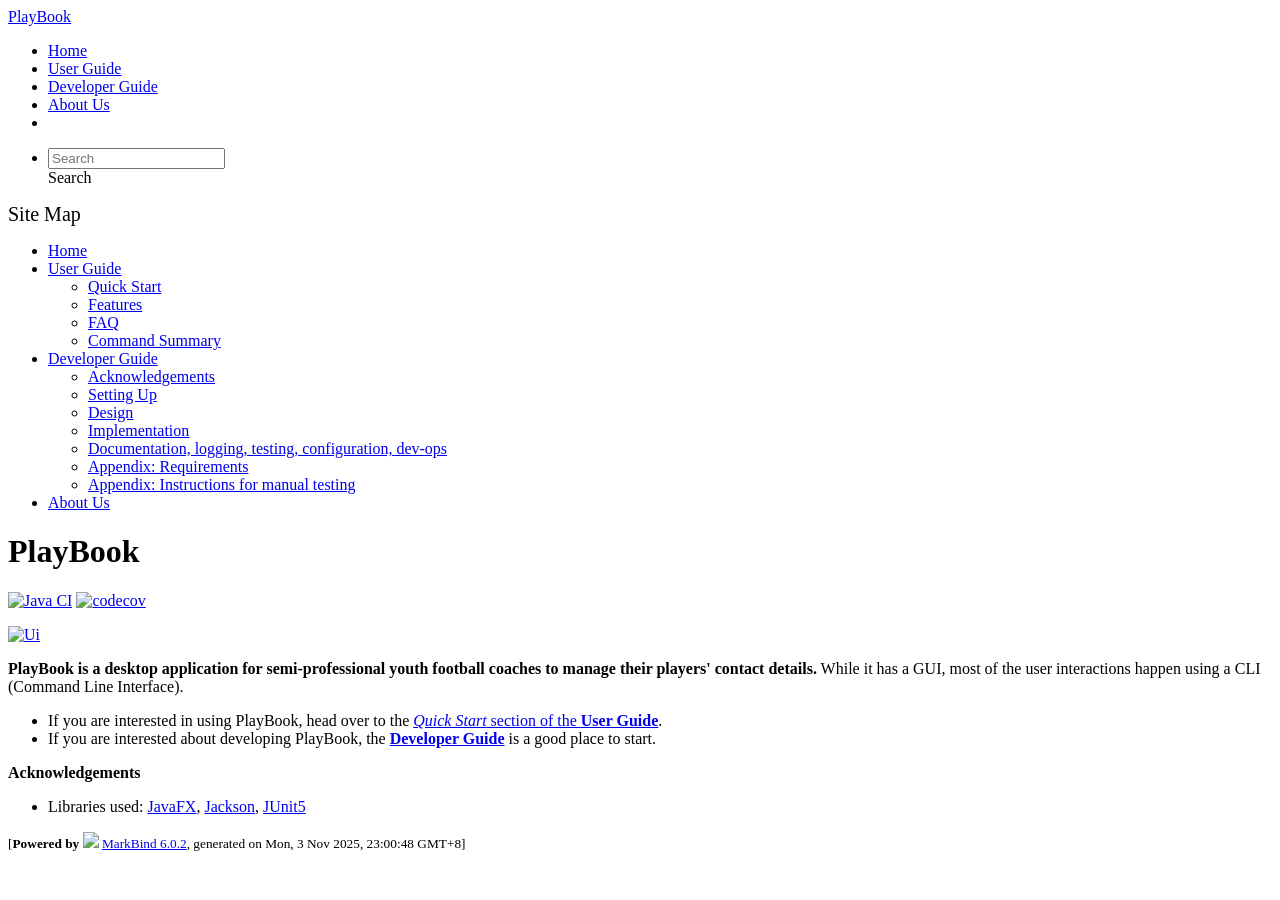
==== commit 1a9cde33: "deploy: 2518ad7de62b964ecafca361eb2f960bf05f2277" ====
--- a/index.html
+++ b/index.html
@@ -12,7 +12,7 @@
   const baseUrl = '/tp'
 </script>
 <body >
-<div id="app"><!--[--><header sticky><div data-v-2dc82f13><nav class="navbar navbar-expand-md d-print-none navbar-dark bg-dark" data-v-2dc82f13><div class="container-fluid" data-v-2dc82f13><div class="navbar-left" data-v-2dc82f13><!--[--><a href="/tp/index.html" title="Home" class="navbar-brand">PlayBook</a><!--]--></div><div class="navbar-default" data-v-2dc82f13><ul class="navbar-nav me-auto mt-2 mt-lg-0" data-v-2dc82f13><!--[--> <li><a href="/tp/index.html" class="nav-link">Home</a></li> <li><a href="/tp/UserGuide.html" class="nav-link">User Guide</a></li> <li><a href="/tp/DeveloperGuide.html" class="nav-link">Developer Guide</a></li> <li><a href="/tp/AboutUs.html" class="nav-link">About Us</a></li> <li><a href="https://github.com/se-edu/addressbook-level3" target="_blank" class="nav-link"><span><span aria-hidden="true" class="fab fa-github"></span></span></a></li> <!--]--></ul></div><ul class="navbar-nav navbar-right" data-v-2dc82f13><!--[--><li><form class="navbar-form"><div style="position:relative;" class="dropdown" data-v-00e26d0a><!--[--><input value="" data-bs-toggle="dropdown" type="text" class="form-control" placeholder="Search" autocomplete="off" data-v-00e26d0a><div class="form-control placeholder-div-hidden" data-v-00e26d0a>Search</div><!--]--><ul class="dropdown-menu search-dropdown-menu dropdown-menu-hidden dropdown-menu-end" data-v-00e26d0a><!--[--><!--]--></ul></div></form></li><!--]--></ul></div></nav><div style="display:none;" class="lower-navbar-container" data-v-2dc82f13><!--[--><!----><!----><!--]--></div></div></header> <div id="flex-body"><nav id="site-nav" data-v-6b1b63d2><!--[--><div class="site-nav-top"><div class="fw-bold mb-2" style="font-size:1.25rem;">Site Map</div></div> <div class="nav-component slim-scroll"><div class="site-nav-root"><!--[--><ul class="site-nav-list site-nav-list-root" data-v-6b1b63d2><!--[--><li><div class="site-nav-default-list-item site-nav-list-item-0" onclick="handleSiteNavClick(this)"><a href="/tp/index.html">Home</a></div></li> <li><div class="site-nav-default-list-item site-nav-list-item-0" onclick="handleSiteNavClick(this)"><a href="/tp/UserGuide.html">User Guide</a> <div class="site-nav-dropdown-btn-container"><i class="site-nav-dropdown-btn-icon site-nav-rotate-icon" onclick="handleSiteNavClick(this.parentNode.parentNode, false); event.stopPropagation();"><span class="glyphicon glyphicon-menu-down" aria-hidden="true"></span></i></div></div><ul class="site-nav-dropdown-container site-nav-dropdown-container-open site-nav-list"><li><div class="site-nav-default-list-item site-nav-list-item-1" onclick="handleSiteNavClick(this)"><a href="/tp/UserGuide.html#quick-start">Quick Start</a></div></li> <li><div class="site-nav-default-list-item site-nav-list-item-1" onclick="handleSiteNavClick(this)"><a href="/tp/UserGuide.html#features">Features</a></div></li> <li><div class="site-nav-default-list-item site-nav-list-item-1" onclick="handleSiteNavClick(this)"><a href="/tp/UserGuide.html#faq">FAQ</a></div></li> <li><div class="site-nav-default-list-item site-nav-list-item-1" onclick="handleSiteNavClick(this)"><a href="/tp/UserGuide.html#faq">Command Summary</a></div></li></ul></li> <li><div class="site-nav-default-list-item site-nav-list-item-0" onclick="handleSiteNavClick(this)"><a href="/tp/DeveloperGuide.html">Developer Guide</a> <div class="site-nav-dropdown-btn-container"><i class="site-nav-dropdown-btn-icon site-nav-rotate-icon" onclick="handleSiteNavClick(this.parentNode.parentNode, false); event.stopPropagation();"><span class="glyphicon glyphicon-menu-down" aria-hidden="true"></span></i></div></div><ul class="site-nav-dropdown-container site-nav-dropdown-container-open site-nav-list"><li><div class="site-nav-default-list-item site-nav-list-item-1" onclick="handleSiteNavClick(this)"><a href="/tp/DeveloperGuide.html#acknowledgements">Acknowledgements</a></div></li> <li><div class="site-nav-default-list-item site-nav-list-item-1" onclick="handleSiteNavClick(this)"><a href="/tp/DeveloperGuide.html#setting-up-getting-started">Setting Up</a></div></li> <li><div class="site-nav-default-list-item site-nav-list-item-1" onclick="handleSiteNavClick(this)"><a href="/tp/DeveloperGuide.html#design">Design</a></div></li> <li><div class="site-nav-default-list-item site-nav-list-item-1" onclick="handleSiteNavClick(this)"><a href="/tp/DeveloperGuide.html#implementation">Implementation</a></div></li> <li><div class="site-nav-default-list-item site-nav-list-item-1" onclick="handleSiteNavClick(this)"><a href="/tp/DeveloperGuide.html#documentation-logging-testing-configuration-dev-ops">Documentation, logging, testing, configuration, dev-ops</a></div></li> <li><div class="site-nav-default-list-item site-nav-list-item-1" onclick="handleSiteNavClick(this)"><a href="/tp/DeveloperGuide.html#appendix-requirements">Appendix: Requirements</a></div></li> <li><div class="site-nav-default-list-item site-nav-list-item-1" onclick="handleSiteNavClick(this)"><a href="/tp/DeveloperGuide.html#appendix-instructions-for-manual-testing">Appendix: Instructions for manual testing</a></div></li></ul></li> <li><div class="site-nav-default-list-item site-nav-list-item-0" onclick="handleSiteNavClick(this)"><a href="/tp/AboutUs.html">About Us</a></div></li><!--]--><!--v-if--></ul><!--]--></div></div><!--]--><!--v-if--></nav> <div id="content-wrapper"><h1 id="playbook">PlayBook<a class="fa fa-anchor" href="#playbook" onclick="event.stopPropagation()"></a></h1> <p><a href="https://github.com/AY2526S1-CS2103T-T13-3/tp/actions/workflows/gradle.yml"><img src="https://github.com/AY2526S1-CS2103T-T13-3/tp/actions/workflows/gradle.yml/badge.svg" alt="Java CI" class="img-fluid"></a> <a href="https://codecov.io/github/AY2526S1-CS2103T-T13-3/tp"><img src="https://codecov.io/github/AY2526S1-CS2103T-T13-3/tp/graph/badge.svg" alt="codecov" class="img-fluid"></a></p> <p><a href="/tp/images/Ui.png" target="_self"><img src="/tp/images/Ui.png" alt="Ui" class="img-fluid"></a></p> <p><strong>PlayBook is a desktop application for semi-professional youth football coaches to manage their players&#39; contact details.</strong> While it has a GUI, most of the user interactions happen using a CLI (Command Line Interface).</p> <ul><li>If you are interested in using PlayBook, head over to the <a href="/tp/UserGuide.html#quick-start"><em>Quick Start</em> section of the <strong>User Guide</strong></a>.</li> <li>If you are interested about developing PlayBook, the <a href="/tp/DeveloperGuide.html"><strong>Developer Guide</strong></a> is a good place to start.</li></ul> <p><strong>Acknowledgements</strong></p> <ul><li>Libraries used: <a href="https://openjfx.io/">JavaFX</a>, <a href="https://github.com/FasterXML/jackson">Jackson</a>, <a href="https://github.com/junit-team/junit5">JUnit5</a></li></ul></div> <nav id="page-nav" data-v-6b1b63d2><!--[--><div class="nav-component slim-scroll"></div><!--]--><!--v-if--></nav> <div class="scroll-top-button fa-lg d-print-none" style="display:none;bottom:2%;right:2%;position:fixed;" aria-hidden="true"><!--[--><i class="fas fa-arrow-circle-up"></i><!--]--></div></div> <footer><div class="text-center"><small>[<span><strong>Powered by</strong></span> <img src="https://markbind.org/favicon.ico" width="30"> <a href="https://markbind.org/">MarkBind 6.0.2</a>, generated on Mon, 3 Nov 2025, 22:15:59 GMT+8]</small></div></footer><!--]--></div>
+<div id="app"><!--[--><header sticky><div data-v-2dc82f13><nav class="navbar navbar-expand-md d-print-none navbar-dark bg-dark" data-v-2dc82f13><div class="container-fluid" data-v-2dc82f13><div class="navbar-left" data-v-2dc82f13><!--[--><a href="/tp/index.html" title="Home" class="navbar-brand">PlayBook</a><!--]--></div><div class="navbar-default" data-v-2dc82f13><ul class="navbar-nav me-auto mt-2 mt-lg-0" data-v-2dc82f13><!--[--> <li><a href="/tp/index.html" class="nav-link">Home</a></li> <li><a href="/tp/UserGuide.html" class="nav-link">User Guide</a></li> <li><a href="/tp/DeveloperGuide.html" class="nav-link">Developer Guide</a></li> <li><a href="/tp/AboutUs.html" class="nav-link">About Us</a></li> <li><a href="https://github.com/se-edu/addressbook-level3" target="_blank" class="nav-link"><span><span aria-hidden="true" class="fab fa-github"></span></span></a></li> <!--]--></ul></div><ul class="navbar-nav navbar-right" data-v-2dc82f13><!--[--><li><form class="navbar-form"><div style="position:relative;" class="dropdown" data-v-00e26d0a><!--[--><input value="" data-bs-toggle="dropdown" type="text" class="form-control" placeholder="Search" autocomplete="off" data-v-00e26d0a><div class="form-control placeholder-div-hidden" data-v-00e26d0a>Search</div><!--]--><ul class="dropdown-menu search-dropdown-menu dropdown-menu-hidden dropdown-menu-end" data-v-00e26d0a><!--[--><!--]--></ul></div></form></li><!--]--></ul></div></nav><div style="display:none;" class="lower-navbar-container" data-v-2dc82f13><!--[--><!----><!----><!--]--></div></div></header> <div id="flex-body"><nav id="site-nav" data-v-6b1b63d2><!--[--><div class="site-nav-top"><div class="fw-bold mb-2" style="font-size:1.25rem;">Site Map</div></div> <div class="nav-component slim-scroll"><div class="site-nav-root"><!--[--><ul class="site-nav-list site-nav-list-root" data-v-6b1b63d2><!--[--><li><div class="site-nav-default-list-item site-nav-list-item-0" onclick="handleSiteNavClick(this)"><a href="/tp/index.html">Home</a></div></li> <li><div class="site-nav-default-list-item site-nav-list-item-0" onclick="handleSiteNavClick(this)"><a href="/tp/UserGuide.html">User Guide</a> <div class="site-nav-dropdown-btn-container"><i class="site-nav-dropdown-btn-icon site-nav-rotate-icon" onclick="handleSiteNavClick(this.parentNode.parentNode, false); event.stopPropagation();"><span class="glyphicon glyphicon-menu-down" aria-hidden="true"></span></i></div></div><ul class="site-nav-dropdown-container site-nav-dropdown-container-open site-nav-list"><li><div class="site-nav-default-list-item site-nav-list-item-1" onclick="handleSiteNavClick(this)"><a href="/tp/UserGuide.html#quick-start">Quick Start</a></div></li> <li><div class="site-nav-default-list-item site-nav-list-item-1" onclick="handleSiteNavClick(this)"><a href="/tp/UserGuide.html#features">Features</a></div></li> <li><div class="site-nav-default-list-item site-nav-list-item-1" onclick="handleSiteNavClick(this)"><a href="/tp/UserGuide.html#faq">FAQ</a></div></li> <li><div class="site-nav-default-list-item site-nav-list-item-1" onclick="handleSiteNavClick(this)"><a href="/tp/UserGuide.html#faq">Command Summary</a></div></li></ul></li> <li><div class="site-nav-default-list-item site-nav-list-item-0" onclick="handleSiteNavClick(this)"><a href="/tp/DeveloperGuide.html">Developer Guide</a> <div class="site-nav-dropdown-btn-container"><i class="site-nav-dropdown-btn-icon site-nav-rotate-icon" onclick="handleSiteNavClick(this.parentNode.parentNode, false); event.stopPropagation();"><span class="glyphicon glyphicon-menu-down" aria-hidden="true"></span></i></div></div><ul class="site-nav-dropdown-container site-nav-dropdown-container-open site-nav-list"><li><div class="site-nav-default-list-item site-nav-list-item-1" onclick="handleSiteNavClick(this)"><a href="/tp/DeveloperGuide.html#acknowledgements">Acknowledgements</a></div></li> <li><div class="site-nav-default-list-item site-nav-list-item-1" onclick="handleSiteNavClick(this)"><a href="/tp/DeveloperGuide.html#setting-up-getting-started">Setting Up</a></div></li> <li><div class="site-nav-default-list-item site-nav-list-item-1" onclick="handleSiteNavClick(this)"><a href="/tp/DeveloperGuide.html#design">Design</a></div></li> <li><div class="site-nav-default-list-item site-nav-list-item-1" onclick="handleSiteNavClick(this)"><a href="/tp/DeveloperGuide.html#implementation">Implementation</a></div></li> <li><div class="site-nav-default-list-item site-nav-list-item-1" onclick="handleSiteNavClick(this)"><a href="/tp/DeveloperGuide.html#documentation-logging-testing-configuration-dev-ops">Documentation, logging, testing, configuration, dev-ops</a></div></li> <li><div class="site-nav-default-list-item site-nav-list-item-1" onclick="handleSiteNavClick(this)"><a href="/tp/DeveloperGuide.html#appendix-requirements">Appendix: Requirements</a></div></li> <li><div class="site-nav-default-list-item site-nav-list-item-1" onclick="handleSiteNavClick(this)"><a href="/tp/DeveloperGuide.html#appendix-instructions-for-manual-testing">Appendix: Instructions for manual testing</a></div></li></ul></li> <li><div class="site-nav-default-list-item site-nav-list-item-0" onclick="handleSiteNavClick(this)"><a href="/tp/AboutUs.html">About Us</a></div></li><!--]--><!--v-if--></ul><!--]--></div></div><!--]--><!--v-if--></nav> <div id="content-wrapper"><h1 id="playbook">PlayBook<a class="fa fa-anchor" href="#playbook" onclick="event.stopPropagation()"></a></h1> <p><a href="https://github.com/AY2526S1-CS2103T-T13-3/tp/actions/workflows/gradle.yml"><img src="https://github.com/AY2526S1-CS2103T-T13-3/tp/actions/workflows/gradle.yml/badge.svg" alt="Java CI" class="img-fluid"></a> <a href="https://codecov.io/github/AY2526S1-CS2103T-T13-3/tp"><img src="https://codecov.io/github/AY2526S1-CS2103T-T13-3/tp/graph/badge.svg" alt="codecov" class="img-fluid"></a></p> <p><a href="/tp/images/Ui.png" target="_self"><img src="/tp/images/Ui.png" alt="Ui" class="img-fluid"></a></p> <p><strong>PlayBook is a desktop application for semi-professional youth football coaches to manage their players&#39; contact details.</strong> While it has a GUI, most of the user interactions happen using a CLI (Command Line Interface).</p> <ul><li>If you are interested in using PlayBook, head over to the <a href="/tp/UserGuide.html#quick-start"><em>Quick Start</em> section of the <strong>User Guide</strong></a>.</li> <li>If you are interested about developing PlayBook, the <a href="/tp/DeveloperGuide.html"><strong>Developer Guide</strong></a> is a good place to start.</li></ul> <p><strong>Acknowledgements</strong></p> <ul><li>Libraries used: <a href="https://openjfx.io/">JavaFX</a>, <a href="https://github.com/FasterXML/jackson">Jackson</a>, <a href="https://github.com/junit-team/junit5">JUnit5</a></li></ul></div> <nav id="page-nav" data-v-6b1b63d2><!--[--><div class="nav-component slim-scroll"></div><!--]--><!--v-if--></nav> <div class="scroll-top-button fa-lg d-print-none" style="display:none;bottom:2%;right:2%;position:fixed;" aria-hidden="true"><!--[--><i class="fas fa-arrow-circle-up"></i><!--]--></div></div> <footer><div class="text-center"><small>[<span><strong>Powered by</strong></span> <img src="https://markbind.org/favicon.ico" width="30"> <a href="https://markbind.org/">MarkBind 6.0.2</a>, generated on Mon, 3 Nov 2025, 23:00:48 GMT+8]</small></div></footer><!--]--></div>
 </body><script src="/tp/markbind/js/bootstrap-utility.min.js"></script>
 <script src="/tp/markbind/js/polyfill.min.js"></script>
 <script src="/tp/markbind/js/vue.global.prod.min.js"></script>
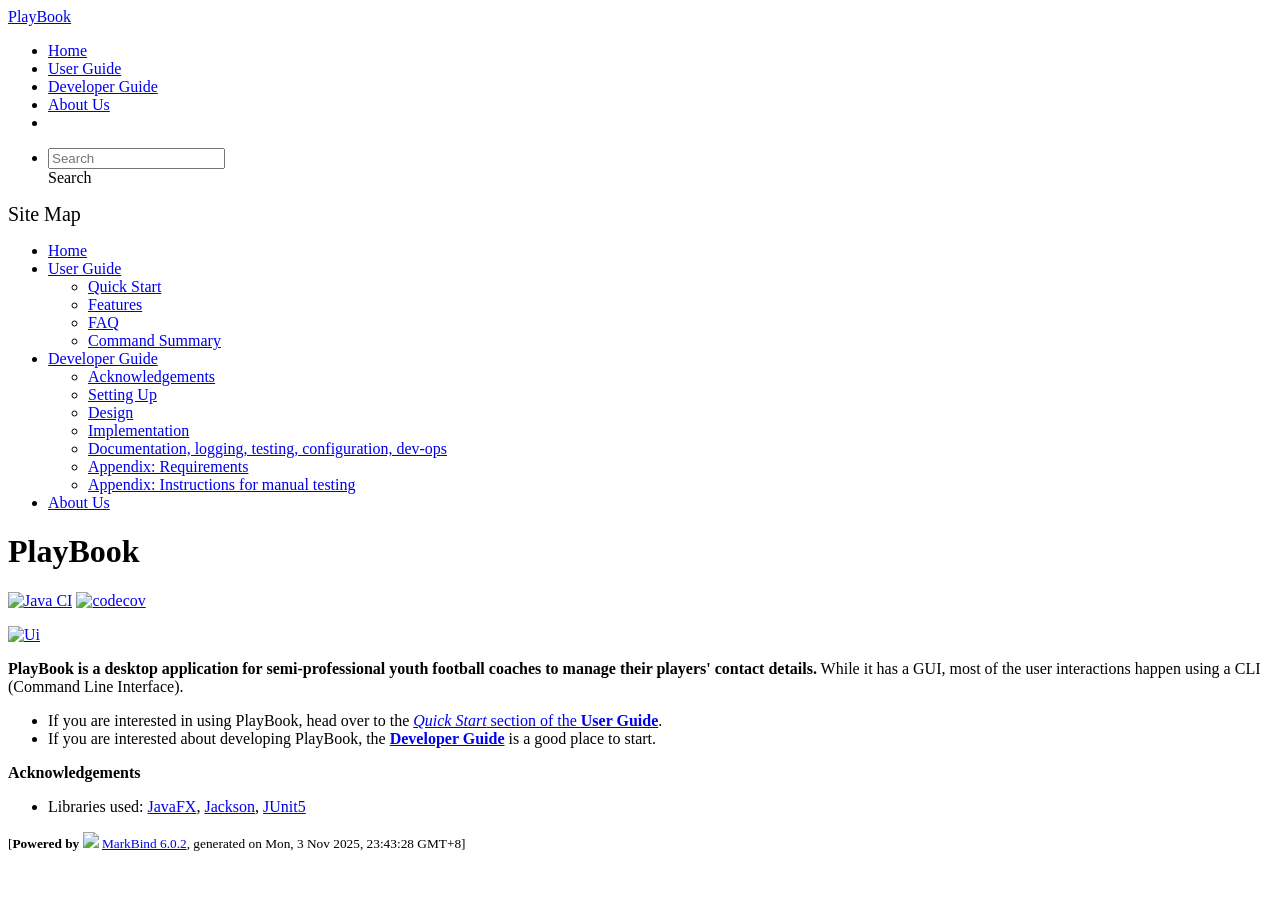
==== commit e5d9d092: "deploy: dfafa10b81d293e9fade39f34981d5079ac1f058" ====
--- a/index.html
+++ b/index.html
@@ -12,7 +12,7 @@
   const baseUrl = '/tp'
 </script>
 <body >
-<div id="app"><!--[--><header sticky><div data-v-2dc82f13><nav class="navbar navbar-expand-md d-print-none navbar-dark bg-dark" data-v-2dc82f13><div class="container-fluid" data-v-2dc82f13><div class="navbar-left" data-v-2dc82f13><!--[--><a href="/tp/index.html" title="Home" class="navbar-brand">PlayBook</a><!--]--></div><div class="navbar-default" data-v-2dc82f13><ul class="navbar-nav me-auto mt-2 mt-lg-0" data-v-2dc82f13><!--[--> <li><a href="/tp/index.html" class="nav-link">Home</a></li> <li><a href="/tp/UserGuide.html" class="nav-link">User Guide</a></li> <li><a href="/tp/DeveloperGuide.html" class="nav-link">Developer Guide</a></li> <li><a href="/tp/AboutUs.html" class="nav-link">About Us</a></li> <li><a href="https://github.com/se-edu/addressbook-level3" target="_blank" class="nav-link"><span><span aria-hidden="true" class="fab fa-github"></span></span></a></li> <!--]--></ul></div><ul class="navbar-nav navbar-right" data-v-2dc82f13><!--[--><li><form class="navbar-form"><div style="position:relative;" class="dropdown" data-v-00e26d0a><!--[--><input value="" data-bs-toggle="dropdown" type="text" class="form-control" placeholder="Search" autocomplete="off" data-v-00e26d0a><div class="form-control placeholder-div-hidden" data-v-00e26d0a>Search</div><!--]--><ul class="dropdown-menu search-dropdown-menu dropdown-menu-hidden dropdown-menu-end" data-v-00e26d0a><!--[--><!--]--></ul></div></form></li><!--]--></ul></div></nav><div style="display:none;" class="lower-navbar-container" data-v-2dc82f13><!--[--><!----><!----><!--]--></div></div></header> <div id="flex-body"><nav id="site-nav" data-v-6b1b63d2><!--[--><div class="site-nav-top"><div class="fw-bold mb-2" style="font-size:1.25rem;">Site Map</div></div> <div class="nav-component slim-scroll"><div class="site-nav-root"><!--[--><ul class="site-nav-list site-nav-list-root" data-v-6b1b63d2><!--[--><li><div class="site-nav-default-list-item site-nav-list-item-0" onclick="handleSiteNavClick(this)"><a href="/tp/index.html">Home</a></div></li> <li><div class="site-nav-default-list-item site-nav-list-item-0" onclick="handleSiteNavClick(this)"><a href="/tp/UserGuide.html">User Guide</a> <div class="site-nav-dropdown-btn-container"><i class="site-nav-dropdown-btn-icon site-nav-rotate-icon" onclick="handleSiteNavClick(this.parentNode.parentNode, false); event.stopPropagation();"><span class="glyphicon glyphicon-menu-down" aria-hidden="true"></span></i></div></div><ul class="site-nav-dropdown-container site-nav-dropdown-container-open site-nav-list"><li><div class="site-nav-default-list-item site-nav-list-item-1" onclick="handleSiteNavClick(this)"><a href="/tp/UserGuide.html#quick-start">Quick Start</a></div></li> <li><div class="site-nav-default-list-item site-nav-list-item-1" onclick="handleSiteNavClick(this)"><a href="/tp/UserGuide.html#features">Features</a></div></li> <li><div class="site-nav-default-list-item site-nav-list-item-1" onclick="handleSiteNavClick(this)"><a href="/tp/UserGuide.html#faq">FAQ</a></div></li> <li><div class="site-nav-default-list-item site-nav-list-item-1" onclick="handleSiteNavClick(this)"><a href="/tp/UserGuide.html#faq">Command Summary</a></div></li></ul></li> <li><div class="site-nav-default-list-item site-nav-list-item-0" onclick="handleSiteNavClick(this)"><a href="/tp/DeveloperGuide.html">Developer Guide</a> <div class="site-nav-dropdown-btn-container"><i class="site-nav-dropdown-btn-icon site-nav-rotate-icon" onclick="handleSiteNavClick(this.parentNode.parentNode, false); event.stopPropagation();"><span class="glyphicon glyphicon-menu-down" aria-hidden="true"></span></i></div></div><ul class="site-nav-dropdown-container site-nav-dropdown-container-open site-nav-list"><li><div class="site-nav-default-list-item site-nav-list-item-1" onclick="handleSiteNavClick(this)"><a href="/tp/DeveloperGuide.html#acknowledgements">Acknowledgements</a></div></li> <li><div class="site-nav-default-list-item site-nav-list-item-1" onclick="handleSiteNavClick(this)"><a href="/tp/DeveloperGuide.html#setting-up-getting-started">Setting Up</a></div></li> <li><div class="site-nav-default-list-item site-nav-list-item-1" onclick="handleSiteNavClick(this)"><a href="/tp/DeveloperGuide.html#design">Design</a></div></li> <li><div class="site-nav-default-list-item site-nav-list-item-1" onclick="handleSiteNavClick(this)"><a href="/tp/DeveloperGuide.html#implementation">Implementation</a></div></li> <li><div class="site-nav-default-list-item site-nav-list-item-1" onclick="handleSiteNavClick(this)"><a href="/tp/DeveloperGuide.html#documentation-logging-testing-configuration-dev-ops">Documentation, logging, testing, configuration, dev-ops</a></div></li> <li><div class="site-nav-default-list-item site-nav-list-item-1" onclick="handleSiteNavClick(this)"><a href="/tp/DeveloperGuide.html#appendix-requirements">Appendix: Requirements</a></div></li> <li><div class="site-nav-default-list-item site-nav-list-item-1" onclick="handleSiteNavClick(this)"><a href="/tp/DeveloperGuide.html#appendix-instructions-for-manual-testing">Appendix: Instructions for manual testing</a></div></li></ul></li> <li><div class="site-nav-default-list-item site-nav-list-item-0" onclick="handleSiteNavClick(this)"><a href="/tp/AboutUs.html">About Us</a></div></li><!--]--><!--v-if--></ul><!--]--></div></div><!--]--><!--v-if--></nav> <div id="content-wrapper"><h1 id="playbook">PlayBook<a class="fa fa-anchor" href="#playbook" onclick="event.stopPropagation()"></a></h1> <p><a href="https://github.com/AY2526S1-CS2103T-T13-3/tp/actions/workflows/gradle.yml"><img src="https://github.com/AY2526S1-CS2103T-T13-3/tp/actions/workflows/gradle.yml/badge.svg" alt="Java CI" class="img-fluid"></a> <a href="https://codecov.io/github/AY2526S1-CS2103T-T13-3/tp"><img src="https://codecov.io/github/AY2526S1-CS2103T-T13-3/tp/graph/badge.svg" alt="codecov" class="img-fluid"></a></p> <p><a href="/tp/images/Ui.png" target="_self"><img src="/tp/images/Ui.png" alt="Ui" class="img-fluid"></a></p> <p><strong>PlayBook is a desktop application for semi-professional youth football coaches to manage their players&#39; contact details.</strong> While it has a GUI, most of the user interactions happen using a CLI (Command Line Interface).</p> <ul><li>If you are interested in using PlayBook, head over to the <a href="/tp/UserGuide.html#quick-start"><em>Quick Start</em> section of the <strong>User Guide</strong></a>.</li> <li>If you are interested about developing PlayBook, the <a href="/tp/DeveloperGuide.html"><strong>Developer Guide</strong></a> is a good place to start.</li></ul> <p><strong>Acknowledgements</strong></p> <ul><li>Libraries used: <a href="https://openjfx.io/">JavaFX</a>, <a href="https://github.com/FasterXML/jackson">Jackson</a>, <a href="https://github.com/junit-team/junit5">JUnit5</a></li></ul></div> <nav id="page-nav" data-v-6b1b63d2><!--[--><div class="nav-component slim-scroll"></div><!--]--><!--v-if--></nav> <div class="scroll-top-button fa-lg d-print-none" style="display:none;bottom:2%;right:2%;position:fixed;" aria-hidden="true"><!--[--><i class="fas fa-arrow-circle-up"></i><!--]--></div></div> <footer><div class="text-center"><small>[<span><strong>Powered by</strong></span> <img src="https://markbind.org/favicon.ico" width="30"> <a href="https://markbind.org/">MarkBind 6.0.2</a>, generated on Mon, 3 Nov 2025, 23:00:48 GMT+8]</small></div></footer><!--]--></div>
+<div id="app"><!--[--><header sticky><div data-v-2dc82f13><nav class="navbar navbar-expand-md d-print-none navbar-dark bg-dark" data-v-2dc82f13><div class="container-fluid" data-v-2dc82f13><div class="navbar-left" data-v-2dc82f13><!--[--><a href="/tp/index.html" title="Home" class="navbar-brand">PlayBook</a><!--]--></div><div class="navbar-default" data-v-2dc82f13><ul class="navbar-nav me-auto mt-2 mt-lg-0" data-v-2dc82f13><!--[--> <li><a href="/tp/index.html" class="nav-link">Home</a></li> <li><a href="/tp/UserGuide.html" class="nav-link">User Guide</a></li> <li><a href="/tp/DeveloperGuide.html" class="nav-link">Developer Guide</a></li> <li><a href="/tp/AboutUs.html" class="nav-link">About Us</a></li> <li><a href="https://github.com/se-edu/addressbook-level3" target="_blank" class="nav-link"><span><span aria-hidden="true" class="fab fa-github"></span></span></a></li> <!--]--></ul></div><ul class="navbar-nav navbar-right" data-v-2dc82f13><!--[--><li><form class="navbar-form"><div style="position:relative;" class="dropdown" data-v-00e26d0a><!--[--><input value="" data-bs-toggle="dropdown" type="text" class="form-control" placeholder="Search" autocomplete="off" data-v-00e26d0a><div class="form-control placeholder-div-hidden" data-v-00e26d0a>Search</div><!--]--><ul class="dropdown-menu search-dropdown-menu dropdown-menu-hidden dropdown-menu-end" data-v-00e26d0a><!--[--><!--]--></ul></div></form></li><!--]--></ul></div></nav><div style="display:none;" class="lower-navbar-container" data-v-2dc82f13><!--[--><!----><!----><!--]--></div></div></header> <div id="flex-body"><nav id="site-nav" data-v-6b1b63d2><!--[--><div class="site-nav-top"><div class="fw-bold mb-2" style="font-size:1.25rem;">Site Map</div></div> <div class="nav-component slim-scroll"><div class="site-nav-root"><!--[--><ul class="site-nav-list site-nav-list-root" data-v-6b1b63d2><!--[--><li><div class="site-nav-default-list-item site-nav-list-item-0" onclick="handleSiteNavClick(this)"><a href="/tp/index.html">Home</a></div></li> <li><div class="site-nav-default-list-item site-nav-list-item-0" onclick="handleSiteNavClick(this)"><a href="/tp/UserGuide.html">User Guide</a> <div class="site-nav-dropdown-btn-container"><i class="site-nav-dropdown-btn-icon site-nav-rotate-icon" onclick="handleSiteNavClick(this.parentNode.parentNode, false); event.stopPropagation();"><span class="glyphicon glyphicon-menu-down" aria-hidden="true"></span></i></div></div><ul class="site-nav-dropdown-container site-nav-dropdown-container-open site-nav-list"><li><div class="site-nav-default-list-item site-nav-list-item-1" onclick="handleSiteNavClick(this)"><a href="/tp/UserGuide.html#quick-start">Quick Start</a></div></li> <li><div class="site-nav-default-list-item site-nav-list-item-1" onclick="handleSiteNavClick(this)"><a href="/tp/UserGuide.html#features">Features</a></div></li> <li><div class="site-nav-default-list-item site-nav-list-item-1" onclick="handleSiteNavClick(this)"><a href="/tp/UserGuide.html#faq">FAQ</a></div></li> <li><div class="site-nav-default-list-item site-nav-list-item-1" onclick="handleSiteNavClick(this)"><a href="/tp/UserGuide.html#faq">Command Summary</a></div></li></ul></li> <li><div class="site-nav-default-list-item site-nav-list-item-0" onclick="handleSiteNavClick(this)"><a href="/tp/DeveloperGuide.html">Developer Guide</a> <div class="site-nav-dropdown-btn-container"><i class="site-nav-dropdown-btn-icon site-nav-rotate-icon" onclick="handleSiteNavClick(this.parentNode.parentNode, false); event.stopPropagation();"><span class="glyphicon glyphicon-menu-down" aria-hidden="true"></span></i></div></div><ul class="site-nav-dropdown-container site-nav-dropdown-container-open site-nav-list"><li><div class="site-nav-default-list-item site-nav-list-item-1" onclick="handleSiteNavClick(this)"><a href="/tp/DeveloperGuide.html#acknowledgements">Acknowledgements</a></div></li> <li><div class="site-nav-default-list-item site-nav-list-item-1" onclick="handleSiteNavClick(this)"><a href="/tp/DeveloperGuide.html#setting-up-getting-started">Setting Up</a></div></li> <li><div class="site-nav-default-list-item site-nav-list-item-1" onclick="handleSiteNavClick(this)"><a href="/tp/DeveloperGuide.html#design">Design</a></div></li> <li><div class="site-nav-default-list-item site-nav-list-item-1" onclick="handleSiteNavClick(this)"><a href="/tp/DeveloperGuide.html#implementation">Implementation</a></div></li> <li><div class="site-nav-default-list-item site-nav-list-item-1" onclick="handleSiteNavClick(this)"><a href="/tp/DeveloperGuide.html#documentation-logging-testing-configuration-dev-ops">Documentation, logging, testing, configuration, dev-ops</a></div></li> <li><div class="site-nav-default-list-item site-nav-list-item-1" onclick="handleSiteNavClick(this)"><a href="/tp/DeveloperGuide.html#appendix-requirements">Appendix: Requirements</a></div></li> <li><div class="site-nav-default-list-item site-nav-list-item-1" onclick="handleSiteNavClick(this)"><a href="/tp/DeveloperGuide.html#appendix-instructions-for-manual-testing">Appendix: Instructions for manual testing</a></div></li></ul></li> <li><div class="site-nav-default-list-item site-nav-list-item-0" onclick="handleSiteNavClick(this)"><a href="/tp/AboutUs.html">About Us</a></div></li><!--]--><!--v-if--></ul><!--]--></div></div><!--]--><!--v-if--></nav> <div id="content-wrapper"><h1 id="playbook">PlayBook<a class="fa fa-anchor" href="#playbook" onclick="event.stopPropagation()"></a></h1> <p><a href="https://github.com/AY2526S1-CS2103T-T13-3/tp/actions/workflows/gradle.yml"><img src="https://github.com/AY2526S1-CS2103T-T13-3/tp/actions/workflows/gradle.yml/badge.svg" alt="Java CI" class="img-fluid"></a> <a href="https://codecov.io/github/AY2526S1-CS2103T-T13-3/tp"><img src="https://codecov.io/github/AY2526S1-CS2103T-T13-3/tp/graph/badge.svg" alt="codecov" class="img-fluid"></a></p> <p><a href="/tp/images/Ui.png" target="_self"><img src="/tp/images/Ui.png" alt="Ui" class="img-fluid"></a></p> <p><strong>PlayBook is a desktop application for semi-professional youth football coaches to manage their players&#39; contact details.</strong> While it has a GUI, most of the user interactions happen using a CLI (Command Line Interface).</p> <ul><li>If you are interested in using PlayBook, head over to the <a href="/tp/UserGuide.html#quick-start"><em>Quick Start</em> section of the <strong>User Guide</strong></a>.</li> <li>If you are interested about developing PlayBook, the <a href="/tp/DeveloperGuide.html"><strong>Developer Guide</strong></a> is a good place to start.</li></ul> <p><strong>Acknowledgements</strong></p> <ul><li>Libraries used: <a href="https://openjfx.io/">JavaFX</a>, <a href="https://github.com/FasterXML/jackson">Jackson</a>, <a href="https://github.com/junit-team/junit5">JUnit5</a></li></ul></div> <nav id="page-nav" data-v-6b1b63d2><!--[--><div class="nav-component slim-scroll"></div><!--]--><!--v-if--></nav> <div class="scroll-top-button fa-lg d-print-none" style="display:none;bottom:2%;right:2%;position:fixed;" aria-hidden="true"><!--[--><i class="fas fa-arrow-circle-up"></i><!--]--></div></div> <footer><div class="text-center"><small>[<span><strong>Powered by</strong></span> <img src="https://markbind.org/favicon.ico" width="30"> <a href="https://markbind.org/">MarkBind 6.0.2</a>, generated on Mon, 3 Nov 2025, 23:43:28 GMT+8]</small></div></footer><!--]--></div>
 </body><script src="/tp/markbind/js/bootstrap-utility.min.js"></script>
 <script src="/tp/markbind/js/polyfill.min.js"></script>
 <script src="/tp/markbind/js/vue.global.prod.min.js"></script>
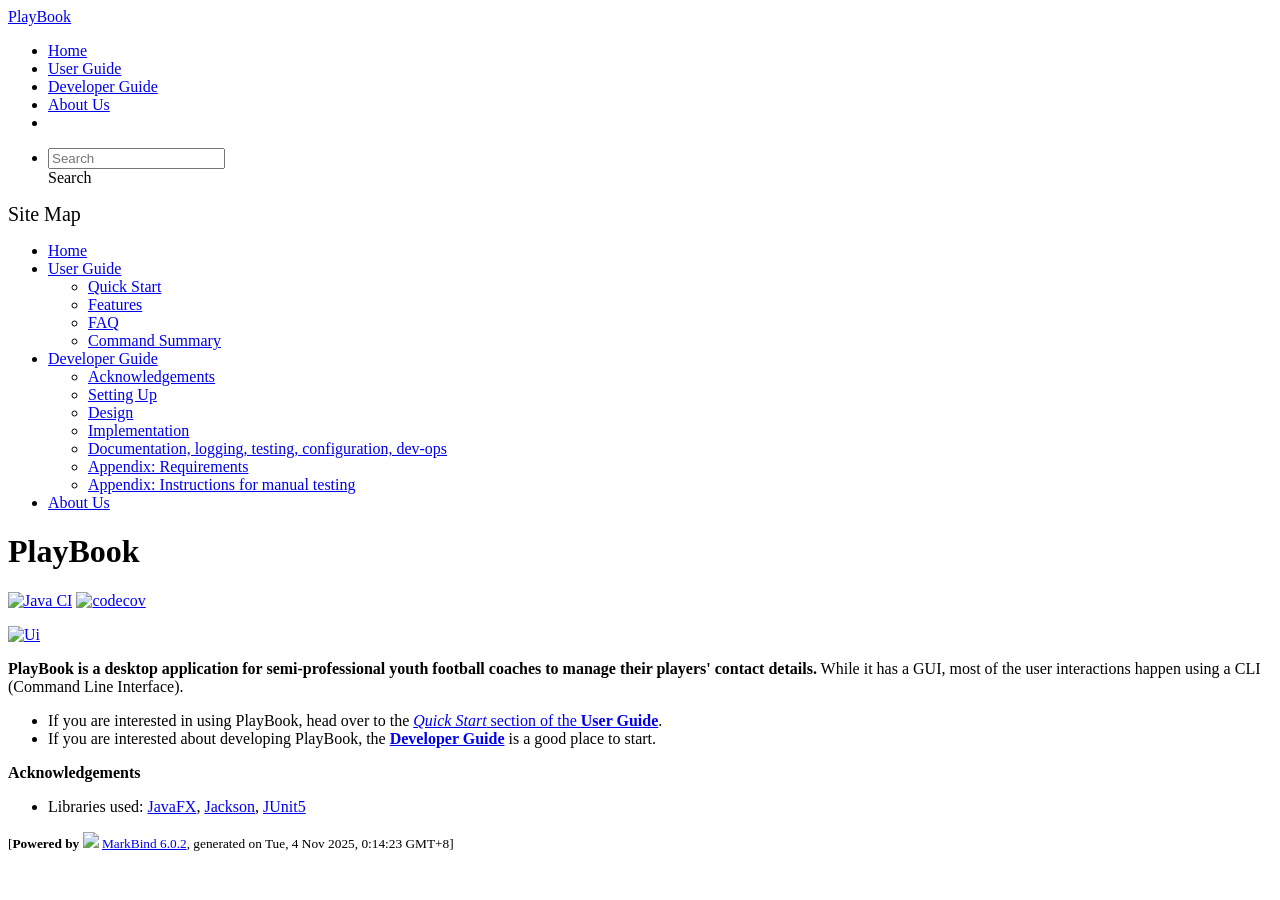
==== commit 85a057ec: "deploy: ac76d6ad34ed6131c7501db1a7017f37852f1fb0" ====
--- a/index.html
+++ b/index.html
@@ -12,7 +12,7 @@
   const baseUrl = '/tp'
 </script>
 <body >
-<div id="app"><!--[--><header sticky><div data-v-2dc82f13><nav class="navbar navbar-expand-md d-print-none navbar-dark bg-dark" data-v-2dc82f13><div class="container-fluid" data-v-2dc82f13><div class="navbar-left" data-v-2dc82f13><!--[--><a href="/tp/index.html" title="Home" class="navbar-brand">PlayBook</a><!--]--></div><div class="navbar-default" data-v-2dc82f13><ul class="navbar-nav me-auto mt-2 mt-lg-0" data-v-2dc82f13><!--[--> <li><a href="/tp/index.html" class="nav-link">Home</a></li> <li><a href="/tp/UserGuide.html" class="nav-link">User Guide</a></li> <li><a href="/tp/DeveloperGuide.html" class="nav-link">Developer Guide</a></li> <li><a href="/tp/AboutUs.html" class="nav-link">About Us</a></li> <li><a href="https://github.com/se-edu/addressbook-level3" target="_blank" class="nav-link"><span><span aria-hidden="true" class="fab fa-github"></span></span></a></li> <!--]--></ul></div><ul class="navbar-nav navbar-right" data-v-2dc82f13><!--[--><li><form class="navbar-form"><div style="position:relative;" class="dropdown" data-v-00e26d0a><!--[--><input value="" data-bs-toggle="dropdown" type="text" class="form-control" placeholder="Search" autocomplete="off" data-v-00e26d0a><div class="form-control placeholder-div-hidden" data-v-00e26d0a>Search</div><!--]--><ul class="dropdown-menu search-dropdown-menu dropdown-menu-hidden dropdown-menu-end" data-v-00e26d0a><!--[--><!--]--></ul></div></form></li><!--]--></ul></div></nav><div style="display:none;" class="lower-navbar-container" data-v-2dc82f13><!--[--><!----><!----><!--]--></div></div></header> <div id="flex-body"><nav id="site-nav" data-v-6b1b63d2><!--[--><div class="site-nav-top"><div class="fw-bold mb-2" style="font-size:1.25rem;">Site Map</div></div> <div class="nav-component slim-scroll"><div class="site-nav-root"><!--[--><ul class="site-nav-list site-nav-list-root" data-v-6b1b63d2><!--[--><li><div class="site-nav-default-list-item site-nav-list-item-0" onclick="handleSiteNavClick(this)"><a href="/tp/index.html">Home</a></div></li> <li><div class="site-nav-default-list-item site-nav-list-item-0" onclick="handleSiteNavClick(this)"><a href="/tp/UserGuide.html">User Guide</a> <div class="site-nav-dropdown-btn-container"><i class="site-nav-dropdown-btn-icon site-nav-rotate-icon" onclick="handleSiteNavClick(this.parentNode.parentNode, false); event.stopPropagation();"><span class="glyphicon glyphicon-menu-down" aria-hidden="true"></span></i></div></div><ul class="site-nav-dropdown-container site-nav-dropdown-container-open site-nav-list"><li><div class="site-nav-default-list-item site-nav-list-item-1" onclick="handleSiteNavClick(this)"><a href="/tp/UserGuide.html#quick-start">Quick Start</a></div></li> <li><div class="site-nav-default-list-item site-nav-list-item-1" onclick="handleSiteNavClick(this)"><a href="/tp/UserGuide.html#features">Features</a></div></li> <li><div class="site-nav-default-list-item site-nav-list-item-1" onclick="handleSiteNavClick(this)"><a href="/tp/UserGuide.html#faq">FAQ</a></div></li> <li><div class="site-nav-default-list-item site-nav-list-item-1" onclick="handleSiteNavClick(this)"><a href="/tp/UserGuide.html#faq">Command Summary</a></div></li></ul></li> <li><div class="site-nav-default-list-item site-nav-list-item-0" onclick="handleSiteNavClick(this)"><a href="/tp/DeveloperGuide.html">Developer Guide</a> <div class="site-nav-dropdown-btn-container"><i class="site-nav-dropdown-btn-icon site-nav-rotate-icon" onclick="handleSiteNavClick(this.parentNode.parentNode, false); event.stopPropagation();"><span class="glyphicon glyphicon-menu-down" aria-hidden="true"></span></i></div></div><ul class="site-nav-dropdown-container site-nav-dropdown-container-open site-nav-list"><li><div class="site-nav-default-list-item site-nav-list-item-1" onclick="handleSiteNavClick(this)"><a href="/tp/DeveloperGuide.html#acknowledgements">Acknowledgements</a></div></li> <li><div class="site-nav-default-list-item site-nav-list-item-1" onclick="handleSiteNavClick(this)"><a href="/tp/DeveloperGuide.html#setting-up-getting-started">Setting Up</a></div></li> <li><div class="site-nav-default-list-item site-nav-list-item-1" onclick="handleSiteNavClick(this)"><a href="/tp/DeveloperGuide.html#design">Design</a></div></li> <li><div class="site-nav-default-list-item site-nav-list-item-1" onclick="handleSiteNavClick(this)"><a href="/tp/DeveloperGuide.html#implementation">Implementation</a></div></li> <li><div class="site-nav-default-list-item site-nav-list-item-1" onclick="handleSiteNavClick(this)"><a href="/tp/DeveloperGuide.html#documentation-logging-testing-configuration-dev-ops">Documentation, logging, testing, configuration, dev-ops</a></div></li> <li><div class="site-nav-default-list-item site-nav-list-item-1" onclick="handleSiteNavClick(this)"><a href="/tp/DeveloperGuide.html#appendix-requirements">Appendix: Requirements</a></div></li> <li><div class="site-nav-default-list-item site-nav-list-item-1" onclick="handleSiteNavClick(this)"><a href="/tp/DeveloperGuide.html#appendix-instructions-for-manual-testing">Appendix: Instructions for manual testing</a></div></li></ul></li> <li><div class="site-nav-default-list-item site-nav-list-item-0" onclick="handleSiteNavClick(this)"><a href="/tp/AboutUs.html">About Us</a></div></li><!--]--><!--v-if--></ul><!--]--></div></div><!--]--><!--v-if--></nav> <div id="content-wrapper"><h1 id="playbook">PlayBook<a class="fa fa-anchor" href="#playbook" onclick="event.stopPropagation()"></a></h1> <p><a href="https://github.com/AY2526S1-CS2103T-T13-3/tp/actions/workflows/gradle.yml"><img src="https://github.com/AY2526S1-CS2103T-T13-3/tp/actions/workflows/gradle.yml/badge.svg" alt="Java CI" class="img-fluid"></a> <a href="https://codecov.io/github/AY2526S1-CS2103T-T13-3/tp"><img src="https://codecov.io/github/AY2526S1-CS2103T-T13-3/tp/graph/badge.svg" alt="codecov" class="img-fluid"></a></p> <p><a href="/tp/images/Ui.png" target="_self"><img src="/tp/images/Ui.png" alt="Ui" class="img-fluid"></a></p> <p><strong>PlayBook is a desktop application for semi-professional youth football coaches to manage their players&#39; contact details.</strong> While it has a GUI, most of the user interactions happen using a CLI (Command Line Interface).</p> <ul><li>If you are interested in using PlayBook, head over to the <a href="/tp/UserGuide.html#quick-start"><em>Quick Start</em> section of the <strong>User Guide</strong></a>.</li> <li>If you are interested about developing PlayBook, the <a href="/tp/DeveloperGuide.html"><strong>Developer Guide</strong></a> is a good place to start.</li></ul> <p><strong>Acknowledgements</strong></p> <ul><li>Libraries used: <a href="https://openjfx.io/">JavaFX</a>, <a href="https://github.com/FasterXML/jackson">Jackson</a>, <a href="https://github.com/junit-team/junit5">JUnit5</a></li></ul></div> <nav id="page-nav" data-v-6b1b63d2><!--[--><div class="nav-component slim-scroll"></div><!--]--><!--v-if--></nav> <div class="scroll-top-button fa-lg d-print-none" style="display:none;bottom:2%;right:2%;position:fixed;" aria-hidden="true"><!--[--><i class="fas fa-arrow-circle-up"></i><!--]--></div></div> <footer><div class="text-center"><small>[<span><strong>Powered by</strong></span> <img src="https://markbind.org/favicon.ico" width="30"> <a href="https://markbind.org/">MarkBind 6.0.2</a>, generated on Mon, 3 Nov 2025, 23:43:28 GMT+8]</small></div></footer><!--]--></div>
+<div id="app"><!--[--><header sticky><div data-v-2dc82f13><nav class="navbar navbar-expand-md d-print-none navbar-dark bg-dark" data-v-2dc82f13><div class="container-fluid" data-v-2dc82f13><div class="navbar-left" data-v-2dc82f13><!--[--><a href="/tp/index.html" title="Home" class="navbar-brand">PlayBook</a><!--]--></div><div class="navbar-default" data-v-2dc82f13><ul class="navbar-nav me-auto mt-2 mt-lg-0" data-v-2dc82f13><!--[--> <li><a href="/tp/index.html" class="nav-link">Home</a></li> <li><a href="/tp/UserGuide.html" class="nav-link">User Guide</a></li> <li><a href="/tp/DeveloperGuide.html" class="nav-link">Developer Guide</a></li> <li><a href="/tp/AboutUs.html" class="nav-link">About Us</a></li> <li><a href="https://github.com/se-edu/addressbook-level3" target="_blank" class="nav-link"><span><span aria-hidden="true" class="fab fa-github"></span></span></a></li> <!--]--></ul></div><ul class="navbar-nav navbar-right" data-v-2dc82f13><!--[--><li><form class="navbar-form"><div style="position:relative;" class="dropdown" data-v-00e26d0a><!--[--><input value="" data-bs-toggle="dropdown" type="text" class="form-control" placeholder="Search" autocomplete="off" data-v-00e26d0a><div class="form-control placeholder-div-hidden" data-v-00e26d0a>Search</div><!--]--><ul class="dropdown-menu search-dropdown-menu dropdown-menu-hidden dropdown-menu-end" data-v-00e26d0a><!--[--><!--]--></ul></div></form></li><!--]--></ul></div></nav><div style="display:none;" class="lower-navbar-container" data-v-2dc82f13><!--[--><!----><!----><!--]--></div></div></header> <div id="flex-body"><nav id="site-nav" data-v-6b1b63d2><!--[--><div class="site-nav-top"><div class="fw-bold mb-2" style="font-size:1.25rem;">Site Map</div></div> <div class="nav-component slim-scroll"><div class="site-nav-root"><!--[--><ul class="site-nav-list site-nav-list-root" data-v-6b1b63d2><!--[--><li><div class="site-nav-default-list-item site-nav-list-item-0" onclick="handleSiteNavClick(this)"><a href="/tp/index.html">Home</a></div></li> <li><div class="site-nav-default-list-item site-nav-list-item-0" onclick="handleSiteNavClick(this)"><a href="/tp/UserGuide.html">User Guide</a> <div class="site-nav-dropdown-btn-container"><i class="site-nav-dropdown-btn-icon site-nav-rotate-icon" onclick="handleSiteNavClick(this.parentNode.parentNode, false); event.stopPropagation();"><span class="glyphicon glyphicon-menu-down" aria-hidden="true"></span></i></div></div><ul class="site-nav-dropdown-container site-nav-dropdown-container-open site-nav-list"><li><div class="site-nav-default-list-item site-nav-list-item-1" onclick="handleSiteNavClick(this)"><a href="/tp/UserGuide.html#quick-start">Quick Start</a></div></li> <li><div class="site-nav-default-list-item site-nav-list-item-1" onclick="handleSiteNavClick(this)"><a href="/tp/UserGuide.html#features">Features</a></div></li> <li><div class="site-nav-default-list-item site-nav-list-item-1" onclick="handleSiteNavClick(this)"><a href="/tp/UserGuide.html#faq">FAQ</a></div></li> <li><div class="site-nav-default-list-item site-nav-list-item-1" onclick="handleSiteNavClick(this)"><a href="/tp/UserGuide.html#faq">Command Summary</a></div></li></ul></li> <li><div class="site-nav-default-list-item site-nav-list-item-0" onclick="handleSiteNavClick(this)"><a href="/tp/DeveloperGuide.html">Developer Guide</a> <div class="site-nav-dropdown-btn-container"><i class="site-nav-dropdown-btn-icon site-nav-rotate-icon" onclick="handleSiteNavClick(this.parentNode.parentNode, false); event.stopPropagation();"><span class="glyphicon glyphicon-menu-down" aria-hidden="true"></span></i></div></div><ul class="site-nav-dropdown-container site-nav-dropdown-container-open site-nav-list"><li><div class="site-nav-default-list-item site-nav-list-item-1" onclick="handleSiteNavClick(this)"><a href="/tp/DeveloperGuide.html#acknowledgements">Acknowledgements</a></div></li> <li><div class="site-nav-default-list-item site-nav-list-item-1" onclick="handleSiteNavClick(this)"><a href="/tp/DeveloperGuide.html#setting-up-getting-started">Setting Up</a></div></li> <li><div class="site-nav-default-list-item site-nav-list-item-1" onclick="handleSiteNavClick(this)"><a href="/tp/DeveloperGuide.html#design">Design</a></div></li> <li><div class="site-nav-default-list-item site-nav-list-item-1" onclick="handleSiteNavClick(this)"><a href="/tp/DeveloperGuide.html#implementation">Implementation</a></div></li> <li><div class="site-nav-default-list-item site-nav-list-item-1" onclick="handleSiteNavClick(this)"><a href="/tp/DeveloperGuide.html#documentation-logging-testing-configuration-dev-ops">Documentation, logging, testing, configuration, dev-ops</a></div></li> <li><div class="site-nav-default-list-item site-nav-list-item-1" onclick="handleSiteNavClick(this)"><a href="/tp/DeveloperGuide.html#appendix-requirements">Appendix: Requirements</a></div></li> <li><div class="site-nav-default-list-item site-nav-list-item-1" onclick="handleSiteNavClick(this)"><a href="/tp/DeveloperGuide.html#appendix-instructions-for-manual-testing">Appendix: Instructions for manual testing</a></div></li></ul></li> <li><div class="site-nav-default-list-item site-nav-list-item-0" onclick="handleSiteNavClick(this)"><a href="/tp/AboutUs.html">About Us</a></div></li><!--]--><!--v-if--></ul><!--]--></div></div><!--]--><!--v-if--></nav> <div id="content-wrapper"><h1 id="playbook">PlayBook<a class="fa fa-anchor" href="#playbook" onclick="event.stopPropagation()"></a></h1> <p><a href="https://github.com/AY2526S1-CS2103T-T13-3/tp/actions/workflows/gradle.yml"><img src="https://github.com/AY2526S1-CS2103T-T13-3/tp/actions/workflows/gradle.yml/badge.svg" alt="Java CI" class="img-fluid"></a> <a href="https://codecov.io/github/AY2526S1-CS2103T-T13-3/tp"><img src="https://codecov.io/github/AY2526S1-CS2103T-T13-3/tp/graph/badge.svg" alt="codecov" class="img-fluid"></a></p> <p><a href="/tp/images/Ui.png" target="_self"><img src="/tp/images/Ui.png" alt="Ui" class="img-fluid"></a></p> <p><strong>PlayBook is a desktop application for semi-professional youth football coaches to manage their players&#39; contact details.</strong> While it has a GUI, most of the user interactions happen using a CLI (Command Line Interface).</p> <ul><li>If you are interested in using PlayBook, head over to the <a href="/tp/UserGuide.html#quick-start"><em>Quick Start</em> section of the <strong>User Guide</strong></a>.</li> <li>If you are interested about developing PlayBook, the <a href="/tp/DeveloperGuide.html"><strong>Developer Guide</strong></a> is a good place to start.</li></ul> <p><strong>Acknowledgements</strong></p> <ul><li>Libraries used: <a href="https://openjfx.io/">JavaFX</a>, <a href="https://github.com/FasterXML/jackson">Jackson</a>, <a href="https://github.com/junit-team/junit5">JUnit5</a></li></ul></div> <nav id="page-nav" data-v-6b1b63d2><!--[--><div class="nav-component slim-scroll"></div><!--]--><!--v-if--></nav> <div class="scroll-top-button fa-lg d-print-none" style="display:none;bottom:2%;right:2%;position:fixed;" aria-hidden="true"><!--[--><i class="fas fa-arrow-circle-up"></i><!--]--></div></div> <footer><div class="text-center"><small>[<span><strong>Powered by</strong></span> <img src="https://markbind.org/favicon.ico" width="30"> <a href="https://markbind.org/">MarkBind 6.0.2</a>, generated on Tue, 4 Nov 2025, 0:14:23 GMT+8]</small></div></footer><!--]--></div>
 </body><script src="/tp/markbind/js/bootstrap-utility.min.js"></script>
 <script src="/tp/markbind/js/polyfill.min.js"></script>
 <script src="/tp/markbind/js/vue.global.prod.min.js"></script>
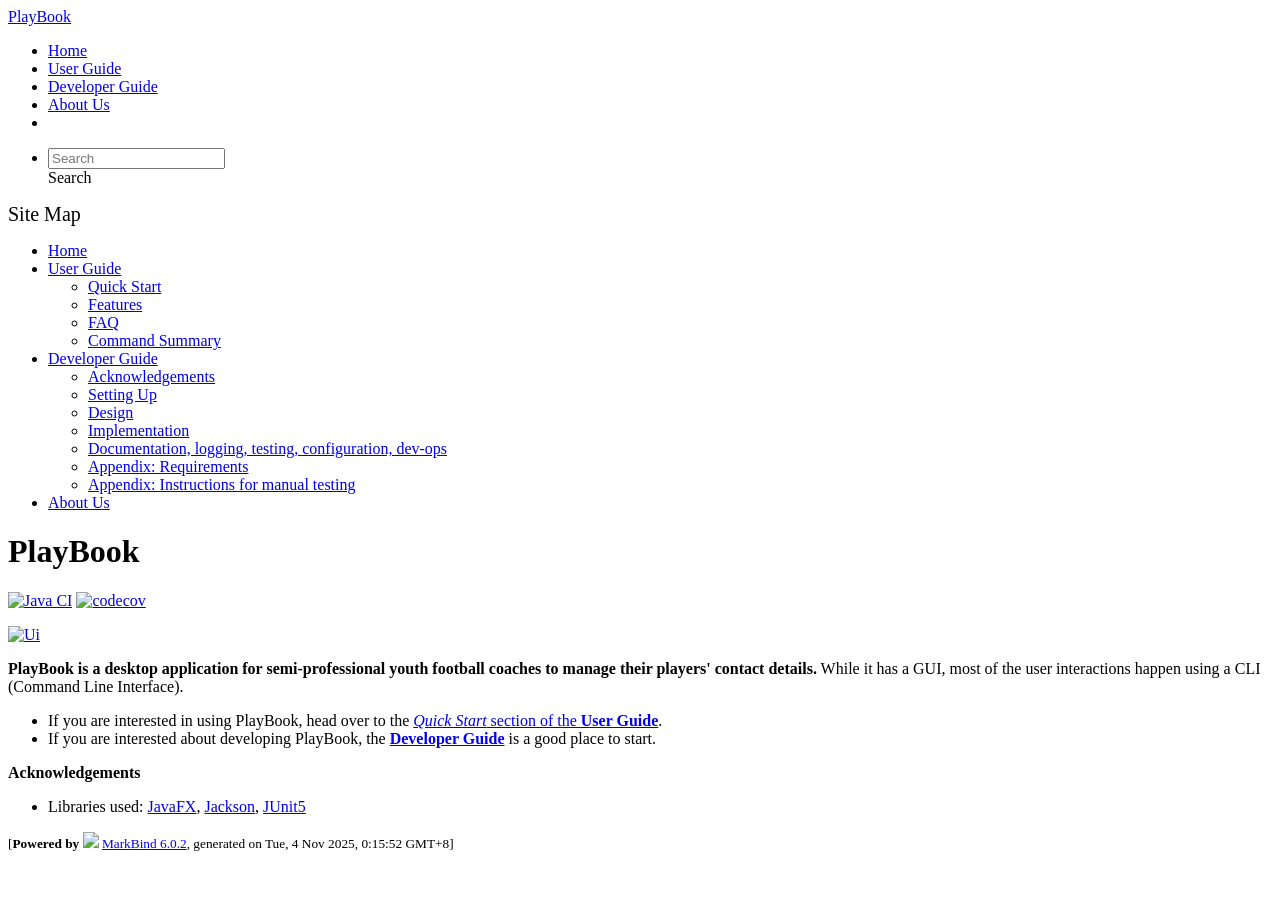
==== commit cdcb0107: "deploy: 8da3f482692e055459e002e9fa6480649ff9c71f" ====
--- a/index.html
+++ b/index.html
@@ -12,7 +12,7 @@
   const baseUrl = '/tp'
 </script>
 <body >
-<div id="app"><!--[--><header sticky><div data-v-2dc82f13><nav class="navbar navbar-expand-md d-print-none navbar-dark bg-dark" data-v-2dc82f13><div class="container-fluid" data-v-2dc82f13><div class="navbar-left" data-v-2dc82f13><!--[--><a href="/tp/index.html" title="Home" class="navbar-brand">PlayBook</a><!--]--></div><div class="navbar-default" data-v-2dc82f13><ul class="navbar-nav me-auto mt-2 mt-lg-0" data-v-2dc82f13><!--[--> <li><a href="/tp/index.html" class="nav-link">Home</a></li> <li><a href="/tp/UserGuide.html" class="nav-link">User Guide</a></li> <li><a href="/tp/DeveloperGuide.html" class="nav-link">Developer Guide</a></li> <li><a href="/tp/AboutUs.html" class="nav-link">About Us</a></li> <li><a href="https://github.com/se-edu/addressbook-level3" target="_blank" class="nav-link"><span><span aria-hidden="true" class="fab fa-github"></span></span></a></li> <!--]--></ul></div><ul class="navbar-nav navbar-right" data-v-2dc82f13><!--[--><li><form class="navbar-form"><div style="position:relative;" class="dropdown" data-v-00e26d0a><!--[--><input value="" data-bs-toggle="dropdown" type="text" class="form-control" placeholder="Search" autocomplete="off" data-v-00e26d0a><div class="form-control placeholder-div-hidden" data-v-00e26d0a>Search</div><!--]--><ul class="dropdown-menu search-dropdown-menu dropdown-menu-hidden dropdown-menu-end" data-v-00e26d0a><!--[--><!--]--></ul></div></form></li><!--]--></ul></div></nav><div style="display:none;" class="lower-navbar-container" data-v-2dc82f13><!--[--><!----><!----><!--]--></div></div></header> <div id="flex-body"><nav id="site-nav" data-v-6b1b63d2><!--[--><div class="site-nav-top"><div class="fw-bold mb-2" style="font-size:1.25rem;">Site Map</div></div> <div class="nav-component slim-scroll"><div class="site-nav-root"><!--[--><ul class="site-nav-list site-nav-list-root" data-v-6b1b63d2><!--[--><li><div class="site-nav-default-list-item site-nav-list-item-0" onclick="handleSiteNavClick(this)"><a href="/tp/index.html">Home</a></div></li> <li><div class="site-nav-default-list-item site-nav-list-item-0" onclick="handleSiteNavClick(this)"><a href="/tp/UserGuide.html">User Guide</a> <div class="site-nav-dropdown-btn-container"><i class="site-nav-dropdown-btn-icon site-nav-rotate-icon" onclick="handleSiteNavClick(this.parentNode.parentNode, false); event.stopPropagation();"><span class="glyphicon glyphicon-menu-down" aria-hidden="true"></span></i></div></div><ul class="site-nav-dropdown-container site-nav-dropdown-container-open site-nav-list"><li><div class="site-nav-default-list-item site-nav-list-item-1" onclick="handleSiteNavClick(this)"><a href="/tp/UserGuide.html#quick-start">Quick Start</a></div></li> <li><div class="site-nav-default-list-item site-nav-list-item-1" onclick="handleSiteNavClick(this)"><a href="/tp/UserGuide.html#features">Features</a></div></li> <li><div class="site-nav-default-list-item site-nav-list-item-1" onclick="handleSiteNavClick(this)"><a href="/tp/UserGuide.html#faq">FAQ</a></div></li> <li><div class="site-nav-default-list-item site-nav-list-item-1" onclick="handleSiteNavClick(this)"><a href="/tp/UserGuide.html#faq">Command Summary</a></div></li></ul></li> <li><div class="site-nav-default-list-item site-nav-list-item-0" onclick="handleSiteNavClick(this)"><a href="/tp/DeveloperGuide.html">Developer Guide</a> <div class="site-nav-dropdown-btn-container"><i class="site-nav-dropdown-btn-icon site-nav-rotate-icon" onclick="handleSiteNavClick(this.parentNode.parentNode, false); event.stopPropagation();"><span class="glyphicon glyphicon-menu-down" aria-hidden="true"></span></i></div></div><ul class="site-nav-dropdown-container site-nav-dropdown-container-open site-nav-list"><li><div class="site-nav-default-list-item site-nav-list-item-1" onclick="handleSiteNavClick(this)"><a href="/tp/DeveloperGuide.html#acknowledgements">Acknowledgements</a></div></li> <li><div class="site-nav-default-list-item site-nav-list-item-1" onclick="handleSiteNavClick(this)"><a href="/tp/DeveloperGuide.html#setting-up-getting-started">Setting Up</a></div></li> <li><div class="site-nav-default-list-item site-nav-list-item-1" onclick="handleSiteNavClick(this)"><a href="/tp/DeveloperGuide.html#design">Design</a></div></li> <li><div class="site-nav-default-list-item site-nav-list-item-1" onclick="handleSiteNavClick(this)"><a href="/tp/DeveloperGuide.html#implementation">Implementation</a></div></li> <li><div class="site-nav-default-list-item site-nav-list-item-1" onclick="handleSiteNavClick(this)"><a href="/tp/DeveloperGuide.html#documentation-logging-testing-configuration-dev-ops">Documentation, logging, testing, configuration, dev-ops</a></div></li> <li><div class="site-nav-default-list-item site-nav-list-item-1" onclick="handleSiteNavClick(this)"><a href="/tp/DeveloperGuide.html#appendix-requirements">Appendix: Requirements</a></div></li> <li><div class="site-nav-default-list-item site-nav-list-item-1" onclick="handleSiteNavClick(this)"><a href="/tp/DeveloperGuide.html#appendix-instructions-for-manual-testing">Appendix: Instructions for manual testing</a></div></li></ul></li> <li><div class="site-nav-default-list-item site-nav-list-item-0" onclick="handleSiteNavClick(this)"><a href="/tp/AboutUs.html">About Us</a></div></li><!--]--><!--v-if--></ul><!--]--></div></div><!--]--><!--v-if--></nav> <div id="content-wrapper"><h1 id="playbook">PlayBook<a class="fa fa-anchor" href="#playbook" onclick="event.stopPropagation()"></a></h1> <p><a href="https://github.com/AY2526S1-CS2103T-T13-3/tp/actions/workflows/gradle.yml"><img src="https://github.com/AY2526S1-CS2103T-T13-3/tp/actions/workflows/gradle.yml/badge.svg" alt="Java CI" class="img-fluid"></a> <a href="https://codecov.io/github/AY2526S1-CS2103T-T13-3/tp"><img src="https://codecov.io/github/AY2526S1-CS2103T-T13-3/tp/graph/badge.svg" alt="codecov" class="img-fluid"></a></p> <p><a href="/tp/images/Ui.png" target="_self"><img src="/tp/images/Ui.png" alt="Ui" class="img-fluid"></a></p> <p><strong>PlayBook is a desktop application for semi-professional youth football coaches to manage their players&#39; contact details.</strong> While it has a GUI, most of the user interactions happen using a CLI (Command Line Interface).</p> <ul><li>If you are interested in using PlayBook, head over to the <a href="/tp/UserGuide.html#quick-start"><em>Quick Start</em> section of the <strong>User Guide</strong></a>.</li> <li>If you are interested about developing PlayBook, the <a href="/tp/DeveloperGuide.html"><strong>Developer Guide</strong></a> is a good place to start.</li></ul> <p><strong>Acknowledgements</strong></p> <ul><li>Libraries used: <a href="https://openjfx.io/">JavaFX</a>, <a href="https://github.com/FasterXML/jackson">Jackson</a>, <a href="https://github.com/junit-team/junit5">JUnit5</a></li></ul></div> <nav id="page-nav" data-v-6b1b63d2><!--[--><div class="nav-component slim-scroll"></div><!--]--><!--v-if--></nav> <div class="scroll-top-button fa-lg d-print-none" style="display:none;bottom:2%;right:2%;position:fixed;" aria-hidden="true"><!--[--><i class="fas fa-arrow-circle-up"></i><!--]--></div></div> <footer><div class="text-center"><small>[<span><strong>Powered by</strong></span> <img src="https://markbind.org/favicon.ico" width="30"> <a href="https://markbind.org/">MarkBind 6.0.2</a>, generated on Tue, 4 Nov 2025, 0:14:23 GMT+8]</small></div></footer><!--]--></div>
+<div id="app"><!--[--><header sticky><div data-v-2dc82f13><nav class="navbar navbar-expand-md d-print-none navbar-dark bg-dark" data-v-2dc82f13><div class="container-fluid" data-v-2dc82f13><div class="navbar-left" data-v-2dc82f13><!--[--><a href="/tp/index.html" title="Home" class="navbar-brand">PlayBook</a><!--]--></div><div class="navbar-default" data-v-2dc82f13><ul class="navbar-nav me-auto mt-2 mt-lg-0" data-v-2dc82f13><!--[--> <li><a href="/tp/index.html" class="nav-link">Home</a></li> <li><a href="/tp/UserGuide.html" class="nav-link">User Guide</a></li> <li><a href="/tp/DeveloperGuide.html" class="nav-link">Developer Guide</a></li> <li><a href="/tp/AboutUs.html" class="nav-link">About Us</a></li> <li><a href="https://github.com/se-edu/addressbook-level3" target="_blank" class="nav-link"><span><span aria-hidden="true" class="fab fa-github"></span></span></a></li> <!--]--></ul></div><ul class="navbar-nav navbar-right" data-v-2dc82f13><!--[--><li><form class="navbar-form"><div style="position:relative;" class="dropdown" data-v-00e26d0a><!--[--><input value="" data-bs-toggle="dropdown" type="text" class="form-control" placeholder="Search" autocomplete="off" data-v-00e26d0a><div class="form-control placeholder-div-hidden" data-v-00e26d0a>Search</div><!--]--><ul class="dropdown-menu search-dropdown-menu dropdown-menu-hidden dropdown-menu-end" data-v-00e26d0a><!--[--><!--]--></ul></div></form></li><!--]--></ul></div></nav><div style="display:none;" class="lower-navbar-container" data-v-2dc82f13><!--[--><!----><!----><!--]--></div></div></header> <div id="flex-body"><nav id="site-nav" data-v-6b1b63d2><!--[--><div class="site-nav-top"><div class="fw-bold mb-2" style="font-size:1.25rem;">Site Map</div></div> <div class="nav-component slim-scroll"><div class="site-nav-root"><!--[--><ul class="site-nav-list site-nav-list-root" data-v-6b1b63d2><!--[--><li><div class="site-nav-default-list-item site-nav-list-item-0" onclick="handleSiteNavClick(this)"><a href="/tp/index.html">Home</a></div></li> <li><div class="site-nav-default-list-item site-nav-list-item-0" onclick="handleSiteNavClick(this)"><a href="/tp/UserGuide.html">User Guide</a> <div class="site-nav-dropdown-btn-container"><i class="site-nav-dropdown-btn-icon site-nav-rotate-icon" onclick="handleSiteNavClick(this.parentNode.parentNode, false); event.stopPropagation();"><span class="glyphicon glyphicon-menu-down" aria-hidden="true"></span></i></div></div><ul class="site-nav-dropdown-container site-nav-dropdown-container-open site-nav-list"><li><div class="site-nav-default-list-item site-nav-list-item-1" onclick="handleSiteNavClick(this)"><a href="/tp/UserGuide.html#quick-start">Quick Start</a></div></li> <li><div class="site-nav-default-list-item site-nav-list-item-1" onclick="handleSiteNavClick(this)"><a href="/tp/UserGuide.html#features">Features</a></div></li> <li><div class="site-nav-default-list-item site-nav-list-item-1" onclick="handleSiteNavClick(this)"><a href="/tp/UserGuide.html#faq">FAQ</a></div></li> <li><div class="site-nav-default-list-item site-nav-list-item-1" onclick="handleSiteNavClick(this)"><a href="/tp/UserGuide.html#faq">Command Summary</a></div></li></ul></li> <li><div class="site-nav-default-list-item site-nav-list-item-0" onclick="handleSiteNavClick(this)"><a href="/tp/DeveloperGuide.html">Developer Guide</a> <div class="site-nav-dropdown-btn-container"><i class="site-nav-dropdown-btn-icon site-nav-rotate-icon" onclick="handleSiteNavClick(this.parentNode.parentNode, false); event.stopPropagation();"><span class="glyphicon glyphicon-menu-down" aria-hidden="true"></span></i></div></div><ul class="site-nav-dropdown-container site-nav-dropdown-container-open site-nav-list"><li><div class="site-nav-default-list-item site-nav-list-item-1" onclick="handleSiteNavClick(this)"><a href="/tp/DeveloperGuide.html#acknowledgements">Acknowledgements</a></div></li> <li><div class="site-nav-default-list-item site-nav-list-item-1" onclick="handleSiteNavClick(this)"><a href="/tp/DeveloperGuide.html#setting-up-getting-started">Setting Up</a></div></li> <li><div class="site-nav-default-list-item site-nav-list-item-1" onclick="handleSiteNavClick(this)"><a href="/tp/DeveloperGuide.html#design">Design</a></div></li> <li><div class="site-nav-default-list-item site-nav-list-item-1" onclick="handleSiteNavClick(this)"><a href="/tp/DeveloperGuide.html#implementation">Implementation</a></div></li> <li><div class="site-nav-default-list-item site-nav-list-item-1" onclick="handleSiteNavClick(this)"><a href="/tp/DeveloperGuide.html#documentation-logging-testing-configuration-dev-ops">Documentation, logging, testing, configuration, dev-ops</a></div></li> <li><div class="site-nav-default-list-item site-nav-list-item-1" onclick="handleSiteNavClick(this)"><a href="/tp/DeveloperGuide.html#appendix-requirements">Appendix: Requirements</a></div></li> <li><div class="site-nav-default-list-item site-nav-list-item-1" onclick="handleSiteNavClick(this)"><a href="/tp/DeveloperGuide.html#appendix-instructions-for-manual-testing">Appendix: Instructions for manual testing</a></div></li></ul></li> <li><div class="site-nav-default-list-item site-nav-list-item-0" onclick="handleSiteNavClick(this)"><a href="/tp/AboutUs.html">About Us</a></div></li><!--]--><!--v-if--></ul><!--]--></div></div><!--]--><!--v-if--></nav> <div id="content-wrapper"><h1 id="playbook">PlayBook<a class="fa fa-anchor" href="#playbook" onclick="event.stopPropagation()"></a></h1> <p><a href="https://github.com/AY2526S1-CS2103T-T13-3/tp/actions/workflows/gradle.yml"><img src="https://github.com/AY2526S1-CS2103T-T13-3/tp/actions/workflows/gradle.yml/badge.svg" alt="Java CI" class="img-fluid"></a> <a href="https://codecov.io/github/AY2526S1-CS2103T-T13-3/tp"><img src="https://codecov.io/github/AY2526S1-CS2103T-T13-3/tp/graph/badge.svg" alt="codecov" class="img-fluid"></a></p> <p><a href="/tp/images/Ui.png" target="_self"><img src="/tp/images/Ui.png" alt="Ui" class="img-fluid"></a></p> <p><strong>PlayBook is a desktop application for semi-professional youth football coaches to manage their players&#39; contact details.</strong> While it has a GUI, most of the user interactions happen using a CLI (Command Line Interface).</p> <ul><li>If you are interested in using PlayBook, head over to the <a href="/tp/UserGuide.html#quick-start"><em>Quick Start</em> section of the <strong>User Guide</strong></a>.</li> <li>If you are interested about developing PlayBook, the <a href="/tp/DeveloperGuide.html"><strong>Developer Guide</strong></a> is a good place to start.</li></ul> <p><strong>Acknowledgements</strong></p> <ul><li>Libraries used: <a href="https://openjfx.io/">JavaFX</a>, <a href="https://github.com/FasterXML/jackson">Jackson</a>, <a href="https://github.com/junit-team/junit5">JUnit5</a></li></ul></div> <nav id="page-nav" data-v-6b1b63d2><!--[--><div class="nav-component slim-scroll"></div><!--]--><!--v-if--></nav> <div class="scroll-top-button fa-lg d-print-none" style="display:none;bottom:2%;right:2%;position:fixed;" aria-hidden="true"><!--[--><i class="fas fa-arrow-circle-up"></i><!--]--></div></div> <footer><div class="text-center"><small>[<span><strong>Powered by</strong></span> <img src="https://markbind.org/favicon.ico" width="30"> <a href="https://markbind.org/">MarkBind 6.0.2</a>, generated on Tue, 4 Nov 2025, 0:15:52 GMT+8]</small></div></footer><!--]--></div>
 </body><script src="/tp/markbind/js/bootstrap-utility.min.js"></script>
 <script src="/tp/markbind/js/polyfill.min.js"></script>
 <script src="/tp/markbind/js/vue.global.prod.min.js"></script>
